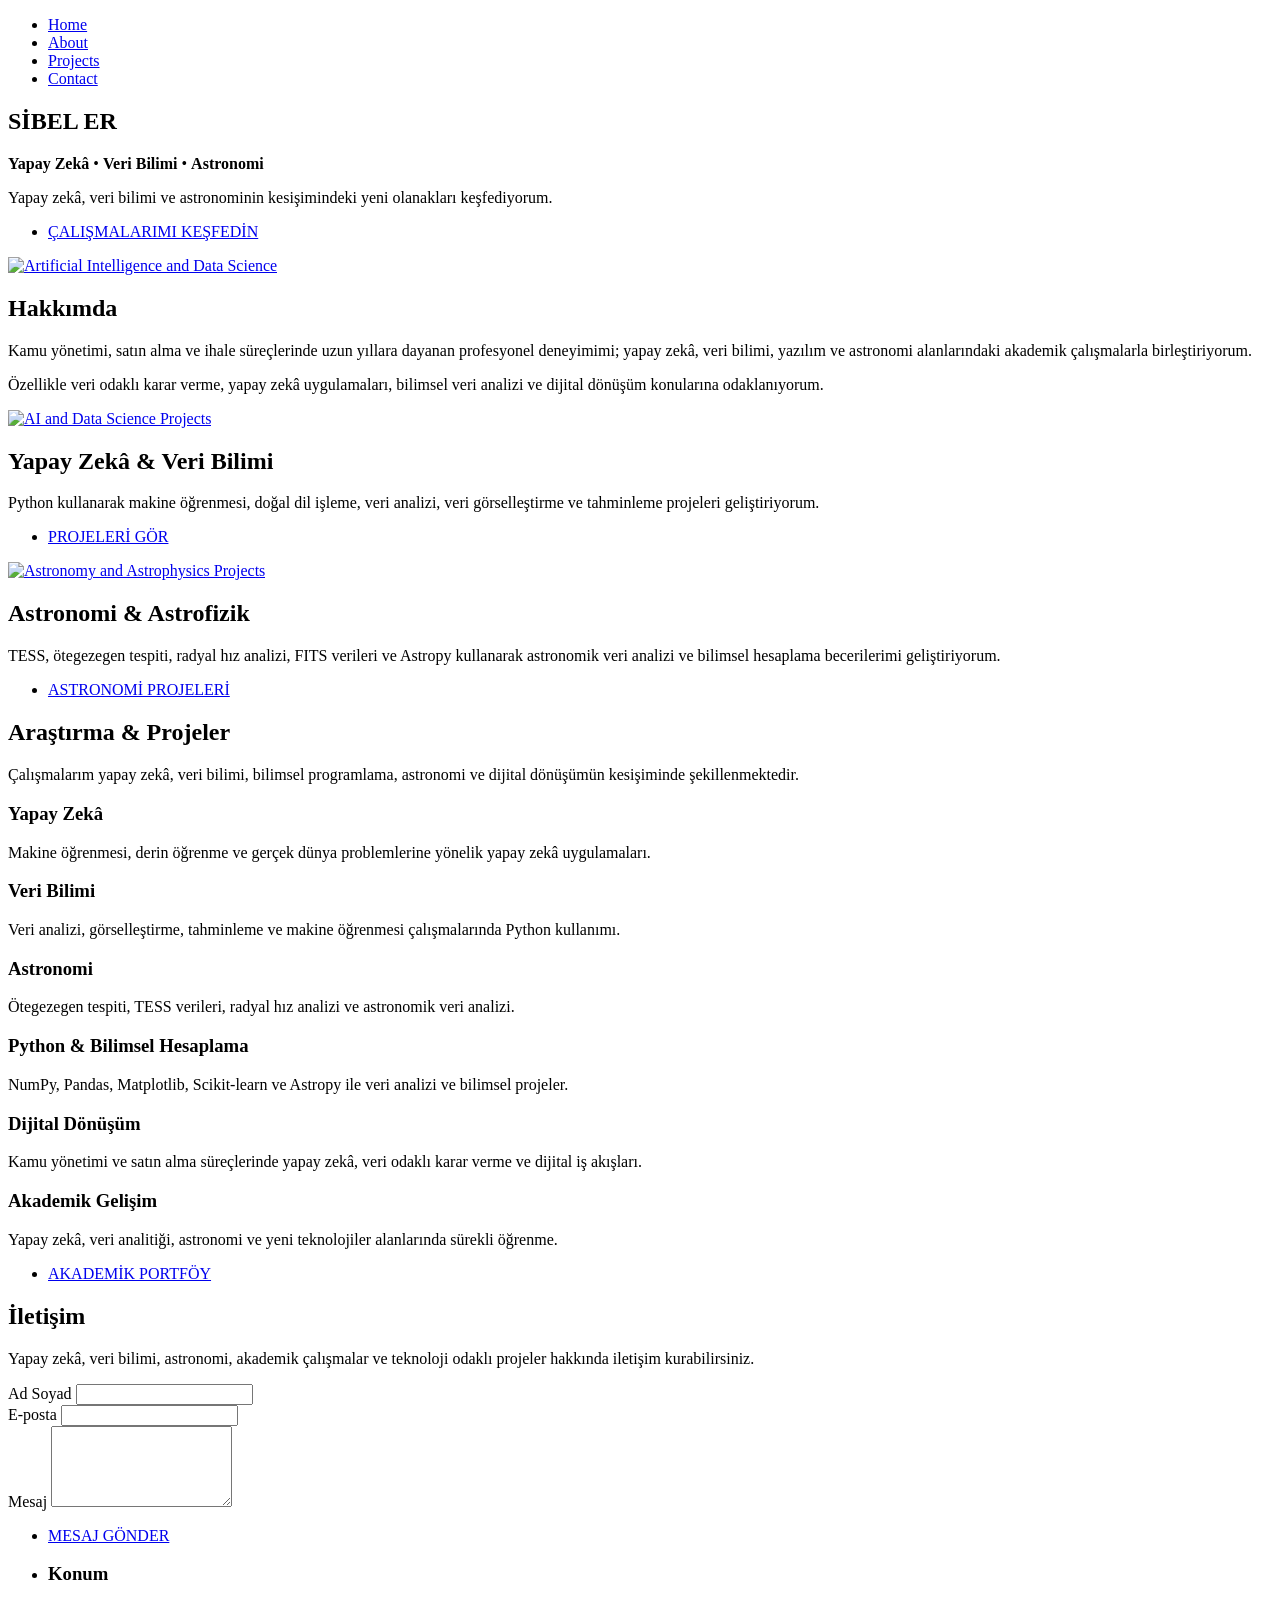
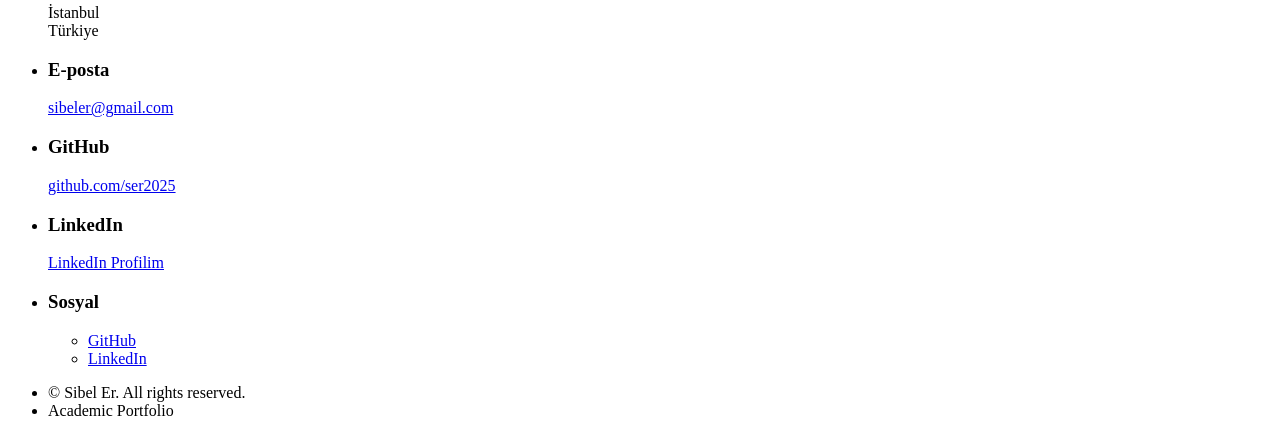
==== index.html @ 11344aad "Update page title to reflect new branding" ====
<!DOCTYPE HTML>
<!--
	Hyperspace by HTML5 UP
	html5up.net | @ajlkn
	Free for personal and commercial use under the CCA 3.0 license (html5up.net/license)
-->
<html>
	<head>
		<title>Sibel Er | Veri Bilimi • Yapay Zekâ • Astronomi</title>
		<meta charset="utf-8" />
		<meta name="viewport" content="width=device-width, initial-scale=1, user-scalable=no" />
		<link rel="stylesheet" href="assets/css/main.css" />
		<noscript><link rel="stylesheet" href="assets/css/noscript.css" /></noscript>
	
<style>
#sidebar .brand { margin-bottom: 2em; text-align: center; }
#sidebar .brand h2 { margin: 0 0 0.35em 0; font-size: 1.15em; letter-spacing: 0.08em; }
#sidebar .brand p { margin: 0; font-size: 0.62em; letter-spacing: 0.14em; opacity: 0.8; }
</style>

</head>
	<body class="is-preload">

		<!-- Sidebar -->
			<section id="sidebar">
				<div class="inner">
					<nav>
						<ul>
							<li><a href="#intro">Home</a></li>
							<li><a href="#one">About</a></li>
							<li><a href="#two">Projects</a></li>
							<li><a href="#three">Contact</a></li>
						</ul>
					</nav>
				</div>
			</section>

		<!-- Wrapper -->
			<div id="wrapper">

				<!-- Intro -->
				<section id="intro" class="wrapper style1 fullscreen fade-up">
					<div class="inner">
						<h1>SİBEL ER</h1>

						<p>
							<strong>Yapay Zekâ</strong> •
							<strong>Veri Bilimi</strong> •
							<strong>Astronomi</strong>
						</p>

						<p>
							Yapay zekâ, veri bilimi ve astronominin kesişimindeki
							yeni olanakları keşfediyorum.
						</p>

						<ul class="actions">
							<li>
								<a href="#one" class="button scrolly">ÇALIŞMALARIMI KEŞFEDİN</a>
							</li>
						</ul>
					</div>
				</section>

				<!-- One -->
				<section id="one" class="wrapper style2 spotlights">

					<section>
						<a href="#" class="image">
							<img src="images/ai_futuristic.jpg" alt="Artificial Intelligence and Data Science" data-position="center center" />
						</a>
						<div class="content">
							<div class="inner">
								<h2>Hakkımda</h2>
								<p>
									Kamu yönetimi, satın alma ve ihale süreçlerinde uzun yıllara
									dayanan profesyonel deneyimimi; yapay zekâ, veri bilimi,
									yazılım ve astronomi alanlarındaki akademik çalışmalarla
									birleştiriyorum.
								</p>
								<p>
									Özellikle veri odaklı karar verme, yapay zekâ uygulamaları,
									bilimsel veri analizi ve dijital dönüşüm konularına
									odaklanıyorum.
								</p>
							</div>
						</div>
					</section>

					<section>
						<a href="#" class="image">
							<img src="images/data_science_futuristic.jpg" alt="AI and Data Science Projects" data-position="top center" />
						</a>
						<div class="content">
							<div class="inner">
								<h2>Yapay Zekâ &amp; Veri Bilimi</h2>
								<p>
									Python kullanarak makine öğrenmesi, doğal dil işleme,
									veri analizi, veri görselleştirme ve tahminleme
									projeleri geliştiriyorum.
								</p>
								<ul class="actions">
									<li><a href="#two" class="button scrolly">PROJELERİ GÖR</a></li>
								</ul>
							</div>
						</div>
					</section>

					<section>
						<a href="#" class="image">
							<img src="images/astronomy_futuristic.jpg" alt="Astronomy and Astrophysics Projects" data-position="25% 25%" />
						</a>
						<div class="content">
							<div class="inner">
								<h2>Astronomi &amp; Astrofizik</h2>
								<p>
									TESS, ötegezegen tespiti, radyal hız analizi, FITS verileri
									ve Astropy kullanarak astronomik veri analizi ve
									bilimsel hesaplama becerilerimi geliştiriyorum.
								</p>
								<ul class="actions">
									<li><a href="#two" class="button scrolly">ASTRONOMİ PROJELERİ</a></li>
								</ul>
							</div>
						</div>
					</section>

				</section>

				<!-- Two -->
				<section id="two" class="wrapper style3 fade-up">
					<div class="inner">
						<h2>Araştırma &amp; Projeler</h2>
						<p>
							Çalışmalarım yapay zekâ, veri bilimi, bilimsel programlama,
							astronomi ve dijital dönüşümün kesişiminde şekillenmektedir.
						</p>

						<div class="features">

							<section>
								<span class="icon solid major fa-brain"></span>
								<h3>Yapay Zekâ</h3>
								<p>
									Makine öğrenmesi, derin öğrenme ve gerçek dünya
									problemlerine yönelik yapay zekâ uygulamaları.
								</p>
							</section>

							<section>
								<span class="icon solid major fa-chart-line"></span>
								<h3>Veri Bilimi</h3>
								<p>
									Veri analizi, görselleştirme, tahminleme ve
									makine öğrenmesi çalışmalarında Python kullanımı.
								</p>
							</section>

							<section>
								<span class="icon solid major fa-star"></span>
								<h3>Astronomi</h3>
								<p>
									Ötegezegen tespiti, TESS verileri, radyal hız analizi
									ve astronomik veri analizi.
								</p>
							</section>

							<section>
								<span class="icon solid major fa-code"></span>
								<h3>Python &amp; Bilimsel Hesaplama</h3>
								<p>
									NumPy, Pandas, Matplotlib, Scikit-learn ve Astropy
									ile veri analizi ve bilimsel projeler.
								</p>
							</section>

							<section>
								<span class="icon solid major fa-database"></span>
								<h3>Dijital Dönüşüm</h3>
								<p>
									Kamu yönetimi ve satın alma süreçlerinde yapay zekâ,
									veri odaklı karar verme ve dijital iş akışları.
								</p>
							</section>

							<section>
								<span class="icon major fa-gem"></span>
								<h3>Akademik Gelişim</h3>
								<p>
									Yapay zekâ, veri analitiği, astronomi ve yeni
									teknolojiler alanlarında sürekli öğrenme.
								</p>
							</section>

						</div>

						<ul class="actions">
							<li><a href="generic.html" class="button">AKADEMİK PORTFÖY</a></li>
						</ul>
					</div>
				</section>

				<!-- Three -->
				<section id="three" class="wrapper style1 fade-up">
					<div class="inner">
						<h2>İletişim</h2>
						<p>
							Yapay zekâ, veri bilimi, astronomi, akademik çalışmalar
							ve teknoloji odaklı projeler hakkında iletişim kurabilirsiniz.
						</p>

						<div class="split style1">
							<section>
								<form method="post" action="#">
									<div class="fields">
										<div class="field half">
											<label for="name">Ad Soyad</label>
											<input type="text" name="name" id="name" />
										</div>

										<div class="field half">
											<label for="email">E-posta</label>
											<input type="email" name="email" id="email" />
										</div>

										<div class="field">
											<label for="message">Mesaj</label>
											<textarea name="message" id="message" rows="5"></textarea>
										</div>
									</div>

									<ul class="actions">
										<li>
											<a href="mailto:sibeler@gmail.com" class="button">
												MESAJ GÖNDER
											</a>
										</li>
									</ul>
								</form>
							</section>

							<section>
								<ul class="contact">
									<li>
										<h3>Konum</h3>
										<span>İstanbul<br />Türkiye</span>
									</li>

									<li>
										<h3>E-posta</h3>
										<a href="mailto:sibeler@gmail.com">sibeler@gmail.com</a>
									</li>

									<li>
										<h3>GitHub</h3>
										<a href="https://github.com/ser2025" target="_blank" rel="noopener">
											github.com/ser2025
										</a>
									</li>

									<li>
										<h3>LinkedIn</h3>
										<a href="#" target="_blank" rel="noopener">
											LinkedIn Profilim
										</a>
									</li>

									<li>
										<h3>Sosyal</h3>
										<ul class="icons">
											<li>
												<a href="https://github.com/ser2025"
												   target="_blank"
												   rel="noopener"
												   class="icon brands fa-github">
													<span class="label">GitHub</span>
												</a>
											</li>
											<li>
												<a href="#"
												   target="_blank"
												   rel="noopener"
												   class="icon brands fa-linkedin-in">
													<span class="label">LinkedIn</span>
												</a>
											</li>
										</ul>
									</li>
								</ul>
							</section>
						</div>
					</div>
				</section>

			</div>

		<!-- Footer -->
			<footer id="footer" class="wrapper style1-alt">
				<div class="inner">
					<ul class="menu">
						<li>&copy; Sibel Er. All rights reserved.</li><li>Academic Portfolio</li>
					</ul>
				</div>
			</footer>

		<!-- Scripts -->
			<script src="assets/js/jquery.min.js"></script>
			<script src="assets/js/jquery.scrollex.min.js"></script>
			<script src="assets/js/jquery.scrolly.min.js"></script>
			<script src="assets/js/browser.min.js"></script>
			<script src="assets/js/breakpoints.min.js"></script>
			<script src="assets/js/util.js"></script>
			<script src="assets/js/main.js"></script>

	</body>
</html>
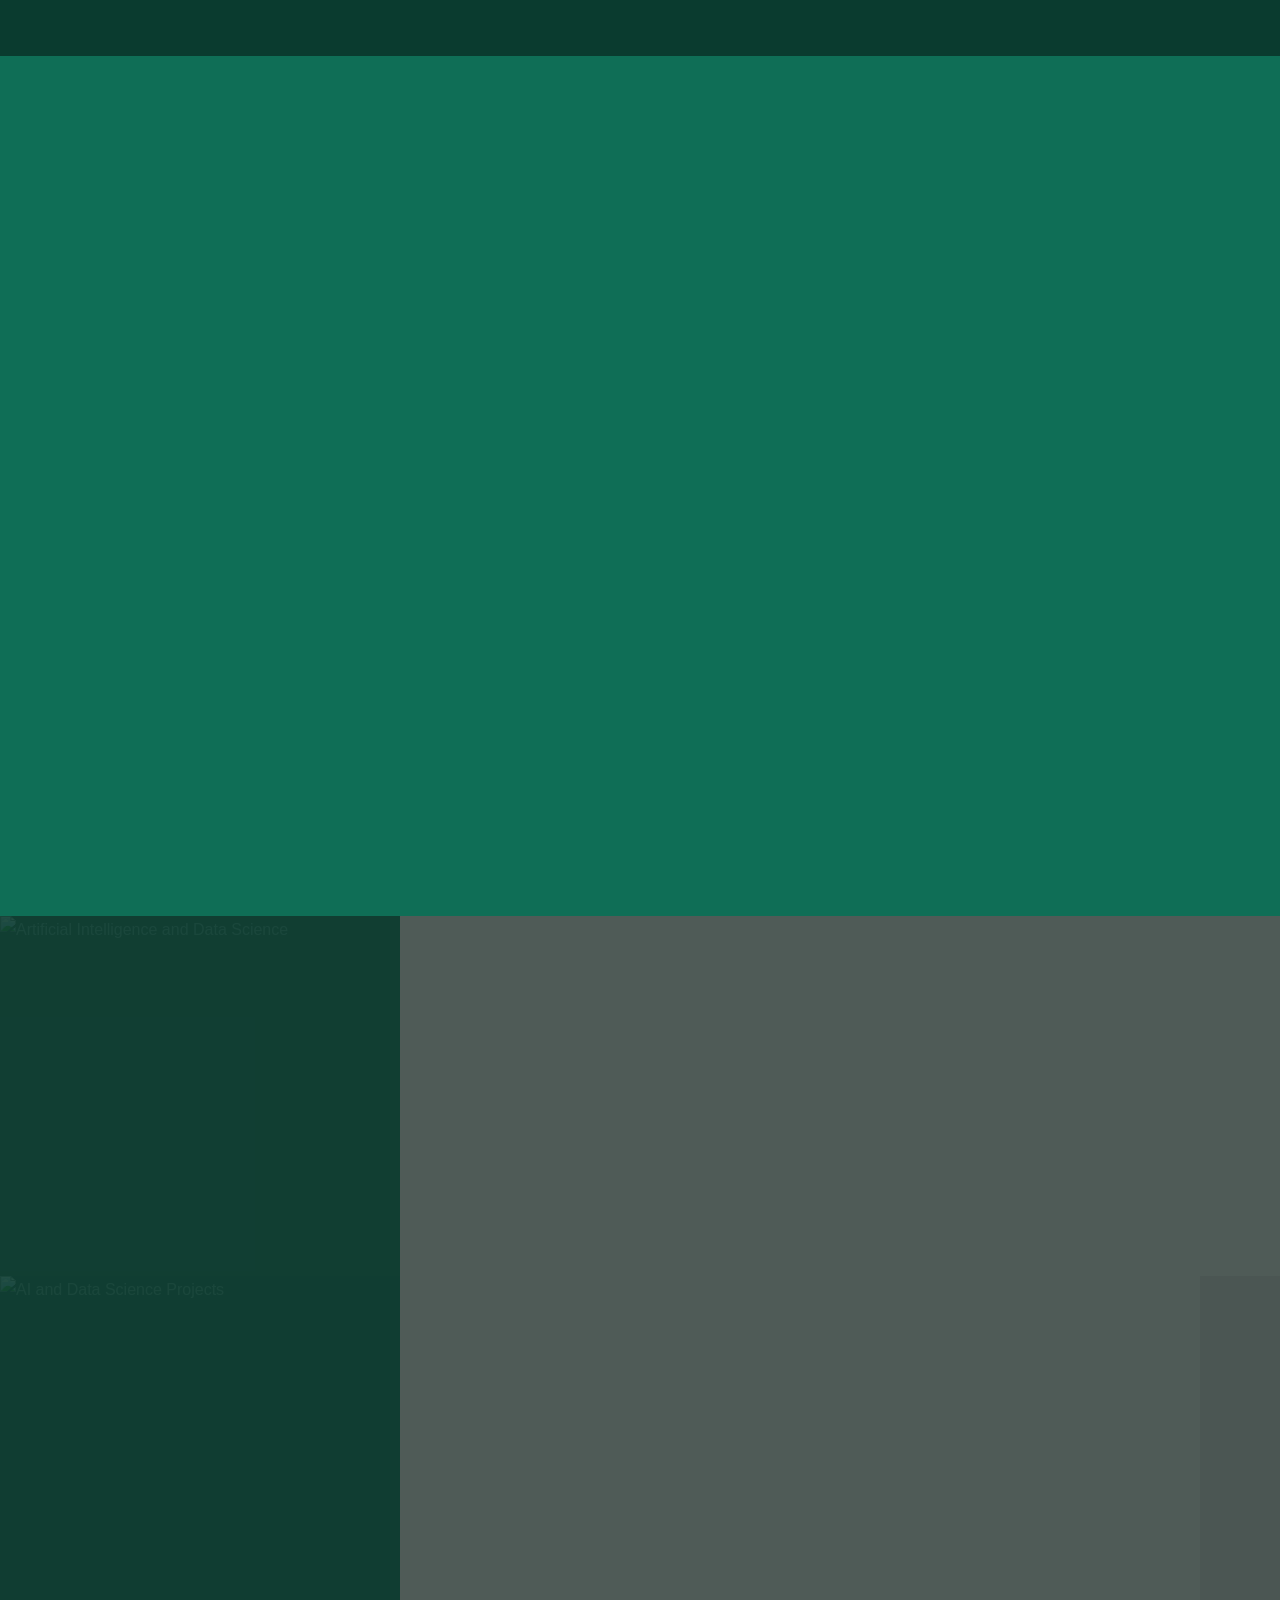
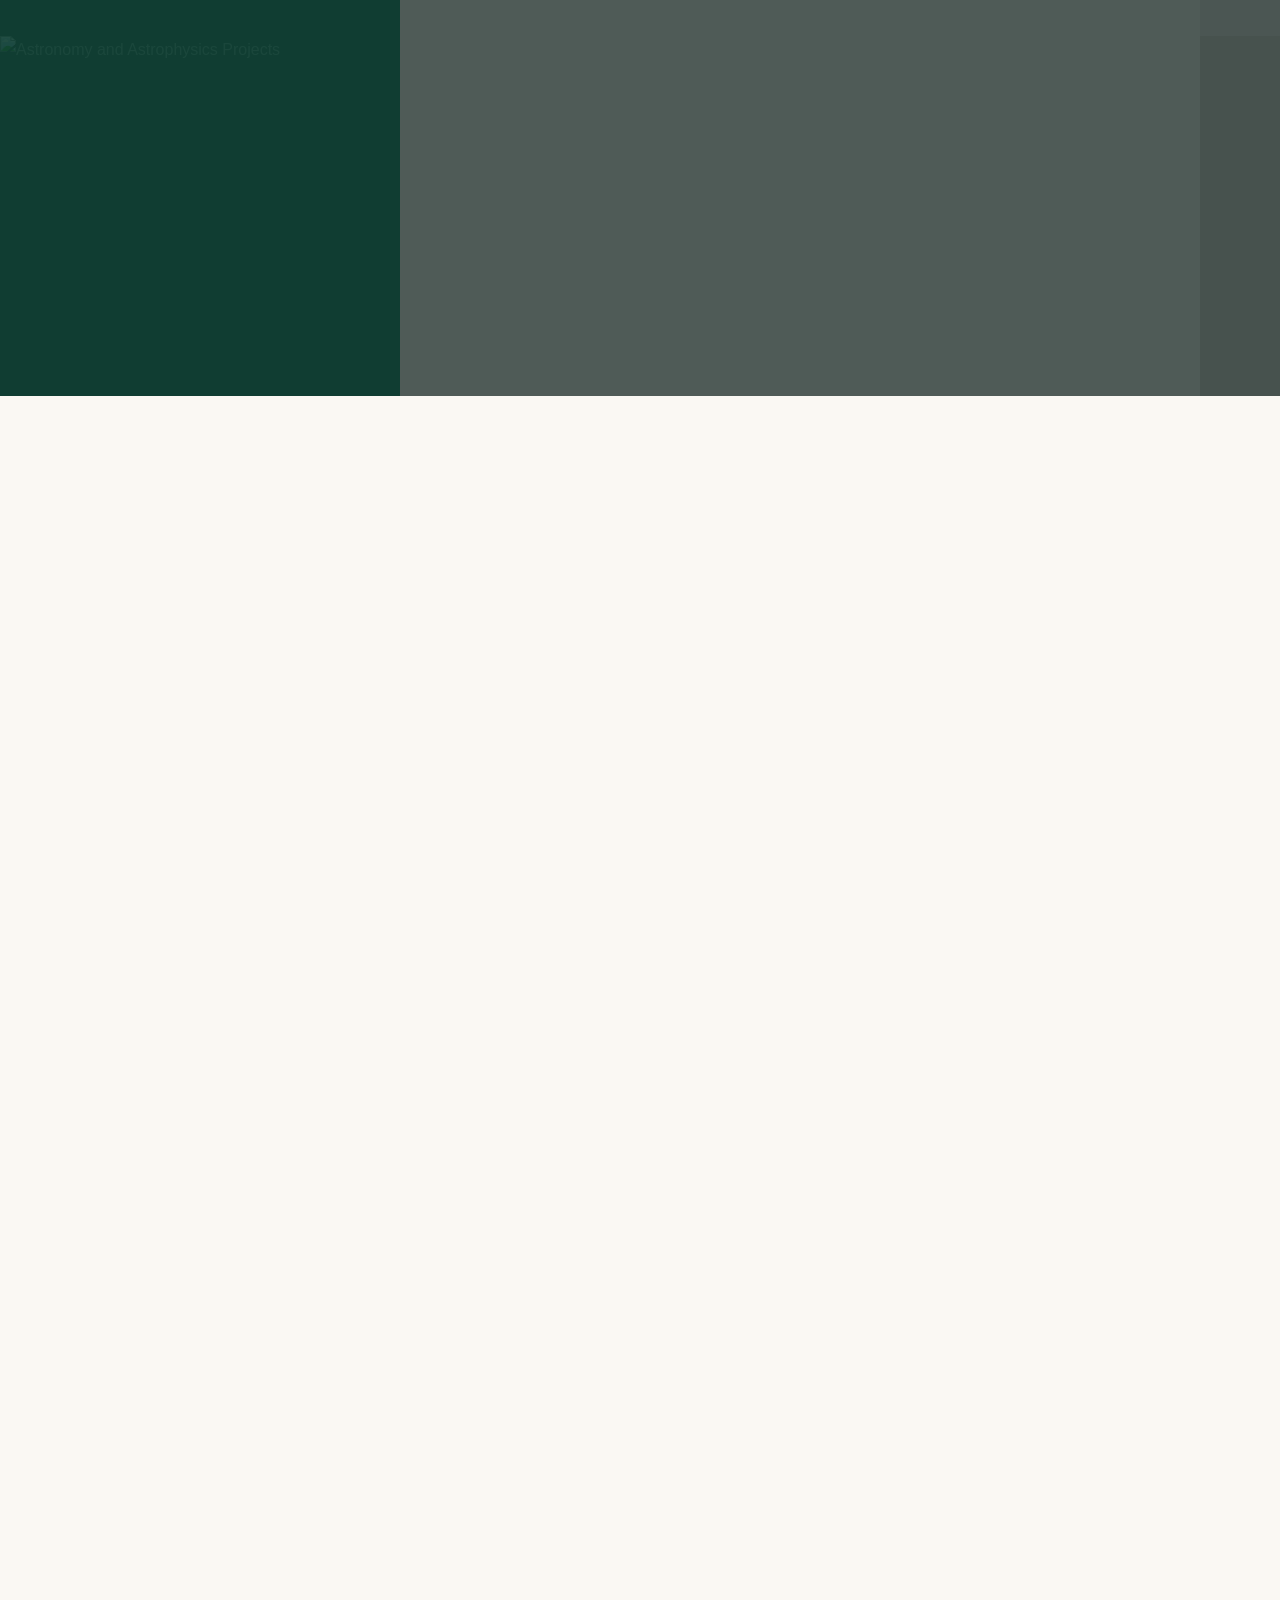
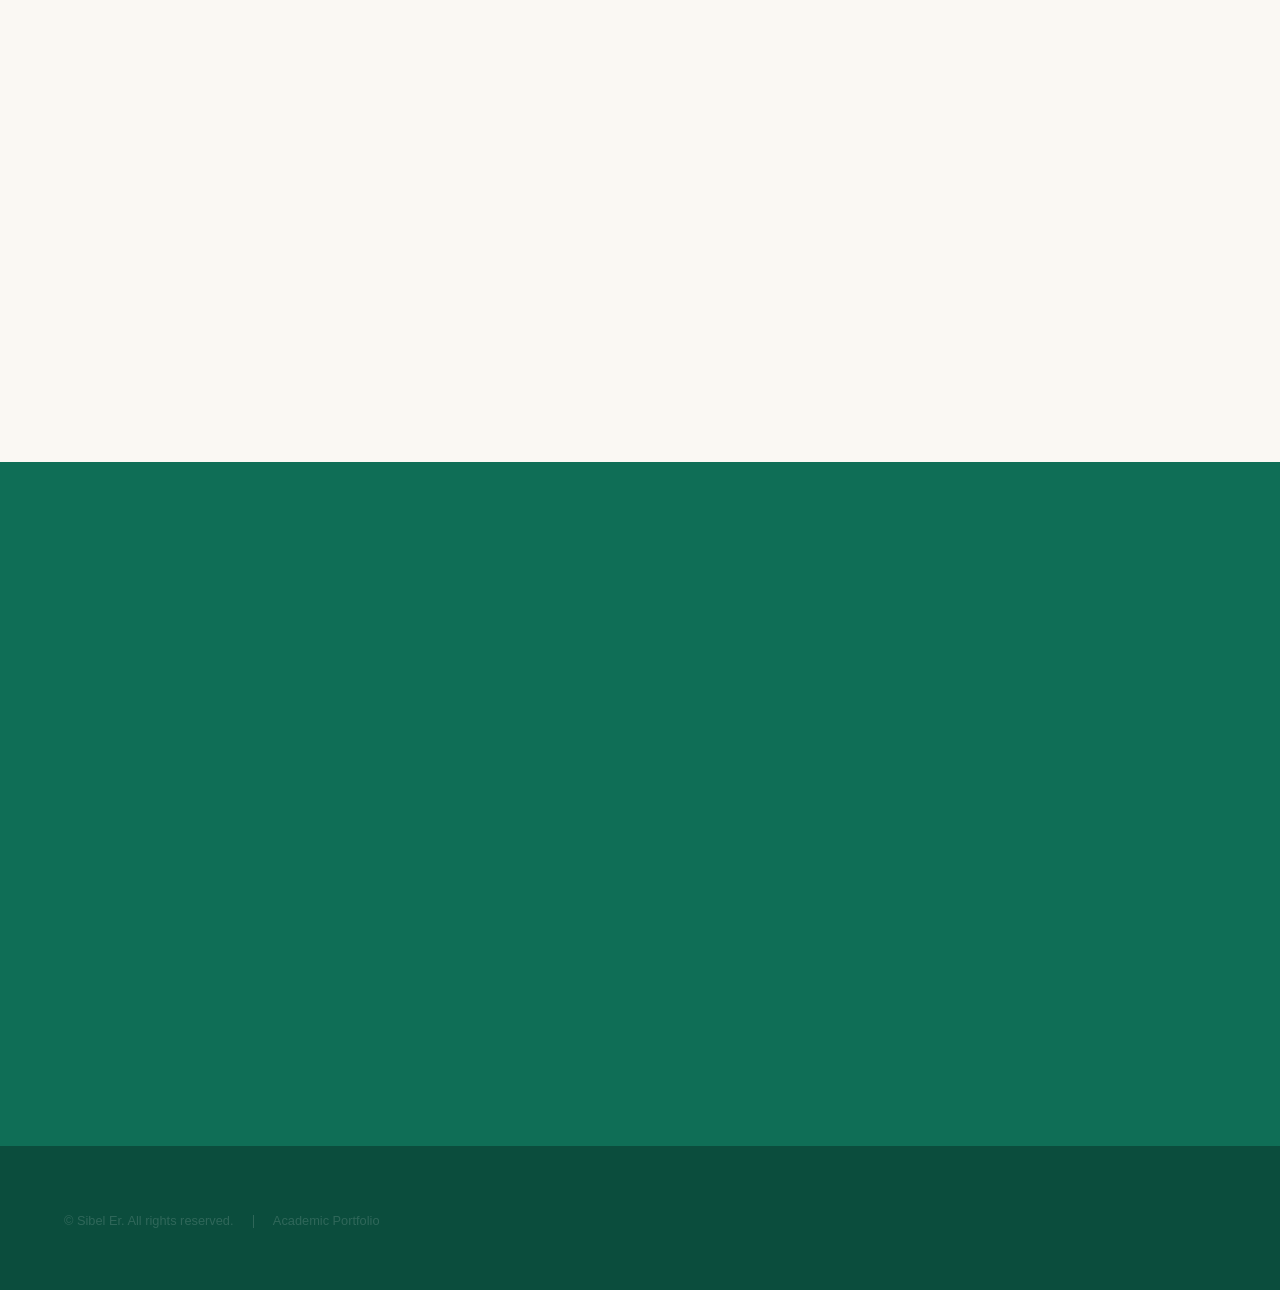
==== commit 23bb6992: "Projeler bölümüne proje kartları, logo ve yeni renkler eklendi" ====
--- a/index.html
+++ b/index.html
@@ -9,13 +9,38 @@
 		<title>Sibel Er | Veri Bilimi • Yapay Zekâ • Astronomi</title>
 		<meta charset="utf-8" />
 		<meta name="viewport" content="width=device-width, initial-scale=1, user-scalable=no" />
-		<link rel="stylesheet" href="assets/css/main.css" />
+		<link rel="icon" type="image/png" href="images/logo.png" />
+		<link rel="stylesheet" href="assets/css/main.css?v=2" />
 		<noscript><link rel="stylesheet" href="assets/css/noscript.css" /></noscript>
 	
 <style>
 #sidebar .brand { margin-bottom: 2em; text-align: center; }
 #sidebar .brand h2 { margin: 0 0 0.35em 0; font-size: 1.15em; letter-spacing: 0.08em; }
 #sidebar .brand p { margin: 0; font-size: 0.62em; letter-spacing: 0.14em; opacity: 0.8; }
+/* Logo renkleri: yesil #0f6e56, krem #faf8f3, turuncu #d85a30 */
+#sidebar .brand img { width: 72px; height: 72px; border-radius: 10px; display: block; margin: 0 auto 0.8em auto; }
+@media screen and (max-width: 1280px) { #sidebar .brand { display: none; } }
+#one, #one > section .content { background-color: #4f5b57; }
+#one .icon.major:before { color: #4f5b57; }
+#two { background-color: #faf8f3; color: #3d4a45; }
+#two h2, #two h3, #two h4 { color: #0a3b2f; }
+#two .features, #two .features section { border-color: rgba(15,110,86,0.2) !important; }
+#two .icon.major { background: #0f6e56; }
+#two .icon.major:before { color: #faf8f3; }
+#two .button { color: #0f6e56 !important; box-shadow: inset 0 0 0 2px #0f6e56; }
+#two .button:hover { background-color: rgba(15,110,86,0.08); }
+.proje-baslik { margin-top: 2.5em; }
+.projeler { display: grid; grid-template-columns: repeat(3, 1fr); gap: 1.5em; margin: 1.5em 0 2.5em 0; }
+.proje { background: #ffffff; border: solid 1px rgba(15,110,86,0.25); border-radius: 8px; padding: 1.5em; display: flex; flex-direction: column; }
+.proje h4 { margin: 0 0 0.6em 0; font-size: 1em; }
+.proje p { font-size: 0.85em; line-height: 1.6; margin: 0 0 1em 0; flex-grow: 1; }
+.proje .etiketler { list-style: none; padding: 0; margin: 0 0 1em 0; display: flex; flex-wrap: wrap; gap: 0.4em; }
+.proje .etiketler li { padding: 0.1em 0.7em; font-size: 0.7em; border-radius: 1em; background: #e6f4ee; color: #0f6e56; }
+.proje .baglantilar { list-style: none; padding: 0; margin: 0; display: flex; flex-wrap: wrap; gap: 1em; }
+.proje .baglantilar li { padding: 0; font-size: 0.8em; font-weight: bold; }
+.proje .baglantilar a { color: #d85a30; border-bottom: solid 1px #d85a30; }
+@media screen and (max-width: 1280px) { .projeler { grid-template-columns: repeat(2, 1fr); } }
+@media screen and (max-width: 736px) { .projeler { grid-template-columns: 1fr; } }
 </style>
 
 </head>
@@ -24,6 +49,7 @@
 		<!-- Sidebar -->
 			<section id="sidebar">
 				<div class="inner">
+					<div class="brand"><img src="images/logo.png" alt="Sibel Er logo" /></div>
 					<nav>
 						<ul>
 							<li><a href="#intro">Home</a></li>
@@ -191,6 +217,67 @@
 									teknolojiler alanlarında sürekli öğrenme.
 								</p>
 							</section>
+
+						</div>
+
+						<h3 class="proje-baslik">Öne Çıkan Projeler</h3>
+						<div class="projeler">
+
+							<article class="proje">
+								<h4>Kaggle Become a Pro</h4>
+								<p>20 Kaggle yarışması için uçtan uca çözümler: veri hazırlama, model kurma ve değerlendirme. Seçilen modeller canlı demoda denenebilir.</p>
+								<ul class="etiketler"><li>scikit-learn</li><li>XGBoost</li><li>Keras</li><li>Streamlit</li></ul>
+								<ul class="baglantilar">
+									<li><a href="https://huggingface.co/spaces/Sibeller/kaggle-become-a-pro" target="_blank" rel="noopener">Canlı demo</a></li>
+									<li><a href="https://www.kaggle.com/sibeler/code" target="_blank" rel="noopener">Kaggle notebookları</a></li>
+								</ul>
+							</article>
+
+							<article class="proje">
+								<h4>Bisiklet Kiralama Talep Tahmini</h4>
+								<p>Saat, mevsim, hava durumu ve tatil bilgisine göre saatlik bisiklet kiralama talebini tahmin eden model (test günlerinde R² 0,90).</p>
+								<ul class="etiketler"><li>XGBoost</li><li>Pandas</li><li>Gradio</li></ul>
+								<ul class="baglantilar">
+									<li><a href="https://huggingface.co/spaces/Sibeller/bike-sharing-demand" target="_blank" rel="noopener">Canlı demo</a></li>
+								</ul>
+							</article>
+
+							<article class="proje">
+								<h4>Moda Ürünü Öneri Sistemi</h4>
+								<p>Yüklenen fotoğrafa görsel olarak en çok benzeyen moda ürünlerini bulan, VGG16 özniteliklerine dayalı öneri sistemi.</p>
+								<ul class="etiketler"><li>VGG16</li><li>Derin Öğrenme</li><li>Gradio</li></ul>
+								<ul class="baglantilar">
+									<li><a href="https://huggingface.co/spaces/Sibeller/grape-disease-ai" target="_blank" rel="noopener">Canlı demo</a></li>
+									<li><a href="https://github.com/ser2025/fashion-recommendation-system" target="_blank" rel="noopener">GitHub</a></li>
+								</ul>
+							</article>
+
+							<article class="proje">
+								<h4>İkinci El Araç Riski</h4>
+								<p>Açık artırmadan alınan ikinci el aracın sorunlu bir alım olup olmadığını tahmin eden sınıflandırma modeli.</p>
+								<ul class="etiketler"><li>Gradient Boosting</li><li>Sınıflandırma</li></ul>
+								<ul class="baglantilar">
+									<li><a href="https://huggingface.co/spaces/Sibeller/kaggle-become-a-pro" target="_blank" rel="noopener">Canlı demo</a></li>
+								</ul>
+							</article>
+
+							<article class="proje">
+								<h4>Veri Bilimi Projeleri</h4>
+								<p>Makine öğrenmesi, derin öğrenme (CNN, ANN), doğal dil işleme ve Streamlit uygulamalarından oluşan proje arşivi.</p>
+								<ul class="etiketler"><li>ML</li><li>CNN</li><li>NLP</li><li>Streamlit</li></ul>
+								<ul class="baglantilar">
+									<li><a href="https://github.com/ser2025/veri-bilimi-projeleri" target="_blank" rel="noopener">GitHub</a></li>
+								</ul>
+							</article>
+
+							<article class="proje">
+								<h4>TESS &amp; Ötegezegen Analizi</h4>
+								<p>TESS ışık eğrileri, radyal hız analizi ve FITS verileriyle ötegezegen tespiti üzerine astronomi çalışmaları.</p>
+								<ul class="etiketler"><li>Astropy</li><li>FITS</li><li>Astronomi</li></ul>
+								<ul class="baglantilar">
+									<li><a href="generic.html">Akademik portföy</a></li>
+								</ul>
+							</article>
 
 						</div>
 
--- a/assets/css/main.css
+++ b/assets/css/main.css
@@ -0,0 +1,3909 @@
+@import url(fontawesome-all.min.css);
+
+/*
+	Hyperspace by HTML5 UP
+	html5up.net | @ajlkn
+	Free for personal and commercial use under the CCA 3.0 license (html5up.net/license)
+*/
+
+html, body, div, span, applet, object,
+iframe, h1, h2, h3, h4, h5, h6, p, blockquote,
+pre, a, abbr, acronym, address, big, cite,
+code, del, dfn, em, img, ins, kbd, q, s, samp,
+small, strike, strong, sub, sup, tt, var, b,
+u, i, center, dl, dt, dd, ol, ul, li, fieldset,
+form, label, legend, table, caption, tbody,
+tfoot, thead, tr, th, td, article, aside,
+canvas, details, embed, figure, figcaption,
+footer, header, hgroup, menu, nav, output, ruby,
+section, summary, time, mark, audio, video {
+	margin: 0;
+	padding: 0;
+	border: 0;
+	font-size: 100%;
+	font: inherit;
+	vertical-align: baseline;}
+
+article, aside, details, figcaption, figure,
+footer, header, hgroup, menu, nav, section {
+	display: block;}
+
+body {
+	line-height: 1;
+}
+
+ol, ul {
+	list-style: none;
+}
+
+blockquote, q {
+	quotes: none;
+}
+
+	blockquote:before, blockquote:after, q:before, q:after {
+		content: '';
+		content: none;
+	}
+
+table {
+	border-collapse: collapse;
+	border-spacing: 0;
+}
+
+body {
+	-webkit-text-size-adjust: none;
+}
+
+mark {
+	background-color: transparent;
+	color: inherit;
+}
+
+input::-moz-focus-inner {
+	border: 0;
+	padding: 0;
+}
+
+input, select, textarea {
+	-moz-appearance: none;
+	-webkit-appearance: none;
+	-ms-appearance: none;
+	appearance: none;
+}
+
+/* Basic */
+
+	@-ms-viewport {
+		width: device-width;
+	}
+
+	body {
+		-ms-overflow-style: scrollbar;
+	}
+
+	@media screen and (max-width: 480px) {
+
+		html, body {
+			min-width: 320px;
+		}
+
+	}
+
+	html {
+		box-sizing: border-box;
+	}
+
+	*, *:before, *:after {
+		box-sizing: inherit;
+	}
+
+	body {
+		background: #0a3b2f;
+	}
+
+		body.is-preload *, body.is-preload *:before, body.is-preload *:after {
+			-moz-animation: none !important;
+			-webkit-animation: none !important;
+			-ms-animation: none !important;
+			animation: none !important;
+			-moz-transition: none !important;
+			-webkit-transition: none !important;
+			-ms-transition: none !important;
+			transition: none !important;
+		}
+
+/* Type */
+
+	body, input, select, textarea {
+		color: rgba(255, 255, 255, 0.55);
+		font-family: Arial, Helvetica, sans-serif;
+		font-size: 16.5pt;
+		font-weight: normal;
+		line-height: 1.75;
+	}
+
+		@media screen and (max-width: 1680px) {
+
+			body, input, select, textarea {
+				font-size: 13pt;
+			}
+
+		}
+
+		@media screen and (max-width: 1280px) {
+
+			body, input, select, textarea {
+				font-size: 12pt;
+			}
+
+		}
+
+		@media screen and (max-width: 360px) {
+
+			body, input, select, textarea {
+				font-size: 11pt;
+			}
+
+		}
+
+	a {
+		-moz-transition: color 0.2s ease, border-bottom-color 0.2s ease;
+		-webkit-transition: color 0.2s ease, border-bottom-color 0.2s ease;
+		-ms-transition: color 0.2s ease, border-bottom-color 0.2s ease;
+		transition: color 0.2s ease, border-bottom-color 0.2s ease;
+		border-bottom: dotted 1px rgba(255, 255, 255, 0.35);
+		color: inherit;
+		text-decoration: none;
+	}
+
+		a:hover {
+			border-bottom-color: transparent;
+			color: #ffffff;
+		}
+
+	strong, b {
+		color: #ffffff;
+		font-weight: bold;
+	}
+
+	em, i {
+		font-style: italic;
+	}
+
+	p {
+		margin: 0 0 2em 0;
+	}
+
+	h1, h2, h3, h4, h5, h6 {
+		color: #ffffff;
+		font-weight: bold;
+		line-height: 1.5;
+		margin: 0 0 0.5em 0;
+	}
+
+		h1 a, h2 a, h3 a, h4 a, h5 a, h6 a {
+			color: inherit;
+			text-decoration: none;
+		}
+
+	h1 {
+		font-size: 2.75em;
+	}
+
+		h1.major {
+			margin: 0 0 1.3em 0;
+			position: relative;
+			padding-bottom: 0.35em;
+		}
+
+			h1.major:after {
+				background-image: -moz-linear-gradient(to right, #0f6e56, #d85a30);
+				background-image: -webkit-linear-gradient(to right, #0f6e56, #d85a30);
+				background-image: -ms-linear-gradient(to right, #0f6e56, #d85a30);
+				background-image: linear-gradient(to right, #0f6e56, #d85a30);
+				-moz-transition: max-width 0.2s ease;
+				-webkit-transition: max-width 0.2s ease;
+				-ms-transition: max-width 0.2s ease;
+				transition: max-width 0.2s ease;
+				border-radius: 0.2em;
+				bottom: 0;
+				content: '';
+				height: 0.05em;
+				position: absolute;
+				right: 0;
+				width: 100%;
+			}
+
+	h2 {
+		font-size: 1.75em;
+	}
+
+	h3 {
+		font-size: 1.1em;
+	}
+
+	h4 {
+		font-size: 1em;
+	}
+
+	h5 {
+		font-size: 0.8em;
+	}
+
+	h6 {
+		font-size: 0.6em;
+	}
+
+	@media screen and (max-width: 736px) {
+
+		h1 {
+			font-size: 2em;
+		}
+
+		h2 {
+			font-size: 1.25em;
+		}
+
+		h3 {
+			font-size: 1em;
+		}
+
+		h4 {
+			font-size: 0.8em;
+		}
+
+		h5 {
+			font-size: 0.6em;
+		}
+
+		h6 {
+			font-size: 0.6em;
+		}
+
+	}
+
+	sub {
+		font-size: 0.8em;
+		position: relative;
+		top: 0.5em;
+	}
+
+	sup {
+		font-size: 0.8em;
+		position: relative;
+		top: -0.5em;
+	}
+
+	blockquote {
+		border-left: solid 4px rgba(255, 255, 255, 0.15);
+		font-style: italic;
+		margin: 0 0 2em 0;
+		padding: 0.5em 0 0.5em 2em;
+	}
+
+	code {
+		background: rgba(255, 255, 255, 0.05);
+		border-radius: 0.25em;
+		border: solid 1px rgba(255, 255, 255, 0.15);
+		font-family: "Courier New", monospace;
+		font-size: 0.9em;
+		margin: 0 0.25em;
+		padding: 0.25em 0.65em;
+	}
+
+	pre {
+		-webkit-overflow-scrolling: touch;
+		font-family: "Courier New", monospace;
+		font-size: 0.9em;
+		margin: 0 0 2em 0;
+	}
+
+		pre code {
+			display: block;
+			line-height: 1.75em;
+			padding: 1em 1.5em;
+			overflow-x: auto;
+		}
+
+	hr {
+		border: 0;
+		border-bottom: solid 1px rgba(255, 255, 255, 0.15);
+		margin: 2em 0;
+	}
+
+		hr.major {
+			margin: 3em 0;
+		}
+
+	.align-left {
+		text-align: left;
+	}
+
+	.align-center {
+		text-align: center;
+	}
+
+	.align-right {
+		text-align: right;
+	}
+
+/* Row */
+
+	.row {
+		display: flex;
+		flex-wrap: wrap;
+		box-sizing: border-box;
+		align-items: stretch;
+	}
+
+		.row > * {
+			box-sizing: border-box;
+		}
+
+		.row.gtr-uniform > * > :last-child {
+			margin-bottom: 0;
+		}
+
+		.row.aln-left {
+			justify-content: flex-start;
+		}
+
+		.row.aln-center {
+			justify-content: center;
+		}
+
+		.row.aln-right {
+			justify-content: flex-end;
+		}
+
+		.row.aln-top {
+			align-items: flex-start;
+		}
+
+		.row.aln-middle {
+			align-items: center;
+		}
+
+		.row.aln-bottom {
+			align-items: flex-end;
+		}
+
+		.row > .imp {
+			order: -1;
+		}
+
+		.row > .col-1 {
+			width: 8.33333%;
+		}
+
+		.row > .off-1 {
+			margin-left: 8.33333%;
+		}
+
+		.row > .col-2 {
+			width: 16.66667%;
+		}
+
+		.row > .off-2 {
+			margin-left: 16.66667%;
+		}
+
+		.row > .col-3 {
+			width: 25%;
+		}
+
+		.row > .off-3 {
+			margin-left: 25%;
+		}
+
+		.row > .col-4 {
+			width: 33.33333%;
+		}
+
+		.row > .off-4 {
+			margin-left: 33.33333%;
+		}
+
+		.row > .col-5 {
+			width: 41.66667%;
+		}
+
+		.row > .off-5 {
+			margin-left: 41.66667%;
+		}
+
+		.row > .col-6 {
+			width: 50%;
+		}
+
+		.row > .off-6 {
+			margin-left: 50%;
+		}
+
+		.row > .col-7 {
+			width: 58.33333%;
+		}
+
+		.row > .off-7 {
+			margin-left: 58.33333%;
+		}
+
+		.row > .col-8 {
+			width: 66.66667%;
+		}
+
+		.row > .off-8 {
+			margin-left: 66.66667%;
+		}
+
+		.row > .col-9 {
+			width: 75%;
+		}
+
+		.row > .off-9 {
+			margin-left: 75%;
+		}
+
+		.row > .col-10 {
+			width: 83.33333%;
+		}
+
+		.row > .off-10 {
+			margin-left: 83.33333%;
+		}
+
+		.row > .col-11 {
+			width: 91.66667%;
+		}
+
+		.row > .off-11 {
+			margin-left: 91.66667%;
+		}
+
+		.row > .col-12 {
+			width: 100%;
+		}
+
+		.row > .off-12 {
+			margin-left: 100%;
+		}
+
+		.row.gtr-0 {
+			margin-top: 0;
+			margin-left: 0em;
+		}
+
+			.row.gtr-0 > * {
+				padding: 0 0 0 0em;
+			}
+
+			.row.gtr-0.gtr-uniform {
+				margin-top: 0em;
+			}
+
+				.row.gtr-0.gtr-uniform > * {
+					padding-top: 0em;
+				}
+
+		.row.gtr-25 {
+			margin-top: 0;
+			margin-left: -0.375em;
+		}
+
+			.row.gtr-25 > * {
+				padding: 0 0 0 0.375em;
+			}
+
+			.row.gtr-25.gtr-uniform {
+				margin-top: -0.375em;
+			}
+
+				.row.gtr-25.gtr-uniform > * {
+					padding-top: 0.375em;
+				}
+
+		.row.gtr-50 {
+			margin-top: 0;
+			margin-left: -0.75em;
+		}
+
+			.row.gtr-50 > * {
+				padding: 0 0 0 0.75em;
+			}
+
+			.row.gtr-50.gtr-uniform {
+				margin-top: -0.75em;
+			}
+
+				.row.gtr-50.gtr-uniform > * {
+					padding-top: 0.75em;
+				}
+
+		.row {
+			margin-top: 0;
+			margin-left: -1.5em;
+		}
+
+			.row > * {
+				padding: 0 0 0 1.5em;
+			}
+
+			.row.gtr-uniform {
+				margin-top: -1.5em;
+			}
+
+				.row.gtr-uniform > * {
+					padding-top: 1.5em;
+				}
+
+		.row.gtr-150 {
+			margin-top: 0;
+			margin-left: -2.25em;
+		}
+
+			.row.gtr-150 > * {
+				padding: 0 0 0 2.25em;
+			}
+
+			.row.gtr-150.gtr-uniform {
+				margin-top: -2.25em;
+			}
+
+				.row.gtr-150.gtr-uniform > * {
+					padding-top: 2.25em;
+				}
+
+		.row.gtr-200 {
+			margin-top: 0;
+			margin-left: -3em;
+		}
+
+			.row.gtr-200 > * {
+				padding: 0 0 0 3em;
+			}
+
+			.row.gtr-200.gtr-uniform {
+				margin-top: -3em;
+			}
+
+				.row.gtr-200.gtr-uniform > * {
+					padding-top: 3em;
+				}
+
+		@media screen and (max-width: 1680px) {
+
+			.row {
+				display: flex;
+				flex-wrap: wrap;
+				box-sizing: border-box;
+				align-items: stretch;
+			}
+
+				.row > * {
+					box-sizing: border-box;
+				}
+
+				.row.gtr-uniform > * > :last-child {
+					margin-bottom: 0;
+				}
+
+				.row.aln-left {
+					justify-content: flex-start;
+				}
+
+				.row.aln-center {
+					justify-content: center;
+				}
+
+				.row.aln-right {
+					justify-content: flex-end;
+				}
+
+				.row.aln-top {
+					align-items: flex-start;
+				}
+
+				.row.aln-middle {
+					align-items: center;
+				}
+
+				.row.aln-bottom {
+					align-items: flex-end;
+				}
+
+				.row > .imp-xlarge {
+					order: -1;
+				}
+
+				.row > .col-1-xlarge {
+					width: 8.33333%;
+				}
+
+				.row > .off-1-xlarge {
+					margin-left: 8.33333%;
+				}
+
+				.row > .col-2-xlarge {
+					width: 16.66667%;
+				}
+
+				.row > .off-2-xlarge {
+					margin-left: 16.66667%;
+				}
+
+				.row > .col-3-xlarge {
+					width: 25%;
+				}
+
+				.row > .off-3-xlarge {
+					margin-left: 25%;
+				}
+
+				.row > .col-4-xlarge {
+					width: 33.33333%;
+				}
+
+				.row > .off-4-xlarge {
+					margin-left: 33.33333%;
+				}
+
+				.row > .col-5-xlarge {
+					width: 41.66667%;
+				}
+
+				.row > .off-5-xlarge {
+					margin-left: 41.66667%;
+				}
+
+				.row > .col-6-xlarge {
+					width: 50%;
+				}
+
+				.row > .off-6-xlarge {
+					margin-left: 50%;
+				}
+
+				.row > .col-7-xlarge {
+					width: 58.33333%;
+				}
+
+				.row > .off-7-xlarge {
+					margin-left: 58.33333%;
+				}
+
+				.row > .col-8-xlarge {
+					width: 66.66667%;
+				}
+
+				.row > .off-8-xlarge {
+					margin-left: 66.66667%;
+				}
+
+				.row > .col-9-xlarge {
+					width: 75%;
+				}
+
+				.row > .off-9-xlarge {
+					margin-left: 75%;
+				}
+
+				.row > .col-10-xlarge {
+					width: 83.33333%;
+				}
+
+				.row > .off-10-xlarge {
+					margin-left: 83.33333%;
+				}
+
+				.row > .col-11-xlarge {
+					width: 91.66667%;
+				}
+
+				.row > .off-11-xlarge {
+					margin-left: 91.66667%;
+				}
+
+				.row > .col-12-xlarge {
+					width: 100%;
+				}
+
+				.row > .off-12-xlarge {
+					margin-left: 100%;
+				}
+
+				.row.gtr-0 {
+					margin-top: 0;
+					margin-left: 0em;
+				}
+
+					.row.gtr-0 > * {
+						padding: 0 0 0 0em;
+					}
+
+					.row.gtr-0.gtr-uniform {
+						margin-top: 0em;
+					}
+
+						.row.gtr-0.gtr-uniform > * {
+							padding-top: 0em;
+						}
+
+				.row.gtr-25 {
+					margin-top: 0;
+					margin-left: -0.375em;
+				}
+
+					.row.gtr-25 > * {
+						padding: 0 0 0 0.375em;
+					}
+
+					.row.gtr-25.gtr-uniform {
+						margin-top: -0.375em;
+					}
+
+						.row.gtr-25.gtr-uniform > * {
+							padding-top: 0.375em;
+						}
+
+				.row.gtr-50 {
+					margin-top: 0;
+					margin-left: -0.75em;
+				}
+
+					.row.gtr-50 > * {
+						padding: 0 0 0 0.75em;
+					}
+
+					.row.gtr-50.gtr-uniform {
+						margin-top: -0.75em;
+					}
+
+						.row.gtr-50.gtr-uniform > * {
+							padding-top: 0.75em;
+						}
+
+				.row {
+					margin-top: 0;
+					margin-left: -1.5em;
+				}
+
+					.row > * {
+						padding: 0 0 0 1.5em;
+					}
+
+					.row.gtr-uniform {
+						margin-top: -1.5em;
+					}
+
+						.row.gtr-uniform > * {
+							padding-top: 1.5em;
+						}
+
+				.row.gtr-150 {
+					margin-top: 0;
+					margin-left: -2.25em;
+				}
+
+					.row.gtr-150 > * {
+						padding: 0 0 0 2.25em;
+					}
+
+					.row.gtr-150.gtr-uniform {
+						margin-top: -2.25em;
+					}
+
+						.row.gtr-150.gtr-uniform > * {
+							padding-top: 2.25em;
+						}
+
+				.row.gtr-200 {
+					margin-top: 0;
+					margin-left: -3em;
+				}
+
+					.row.gtr-200 > * {
+						padding: 0 0 0 3em;
+					}
+
+					.row.gtr-200.gtr-uniform {
+						margin-top: -3em;
+					}
+
+						.row.gtr-200.gtr-uniform > * {
+							padding-top: 3em;
+						}
+
+		}
+
+		@media screen and (max-width: 1280px) {
+
+			.row {
+				display: flex;
+				flex-wrap: wrap;
+				box-sizing: border-box;
+				align-items: stretch;
+			}
+
+				.row > * {
+					box-sizing: border-box;
+				}
+
+				.row.gtr-uniform > * > :last-child {
+					margin-bottom: 0;
+				}
+
+				.row.aln-left {
+					justify-content: flex-start;
+				}
+
+				.row.aln-center {
+					justify-content: center;
+				}
+
+				.row.aln-right {
+					justify-content: flex-end;
+				}
+
+				.row.aln-top {
+					align-items: flex-start;
+				}
+
+				.row.aln-middle {
+					align-items: center;
+				}
+
+				.row.aln-bottom {
+					align-items: flex-end;
+				}
+
+				.row > .imp-large {
+					order: -1;
+				}
+
+				.row > .col-1-large {
+					width: 8.33333%;
+				}
+
+				.row > .off-1-large {
+					margin-left: 8.33333%;
+				}
+
+				.row > .col-2-large {
+					width: 16.66667%;
+				}
+
+				.row > .off-2-large {
+					margin-left: 16.66667%;
+				}
+
+				.row > .col-3-large {
+					width: 25%;
+				}
+
+				.row > .off-3-large {
+					margin-left: 25%;
+				}
+
+				.row > .col-4-large {
+					width: 33.33333%;
+				}
+
+				.row > .off-4-large {
+					margin-left: 33.33333%;
+				}
+
+				.row > .col-5-large {
+					width: 41.66667%;
+				}
+
+				.row > .off-5-large {
+					margin-left: 41.66667%;
+				}
+
+				.row > .col-6-large {
+					width: 50%;
+				}
+
+				.row > .off-6-large {
+					margin-left: 50%;
+				}
+
+				.row > .col-7-large {
+					width: 58.33333%;
+				}
+
+				.row > .off-7-large {
+					margin-left: 58.33333%;
+				}
+
+				.row > .col-8-large {
+					width: 66.66667%;
+				}
+
+				.row > .off-8-large {
+					margin-left: 66.66667%;
+				}
+
+				.row > .col-9-large {
+					width: 75%;
+				}
+
+				.row > .off-9-large {
+					margin-left: 75%;
+				}
+
+				.row > .col-10-large {
+					width: 83.33333%;
+				}
+
+				.row > .off-10-large {
+					margin-left: 83.33333%;
+				}
+
+				.row > .col-11-large {
+					width: 91.66667%;
+				}
+
+				.row > .off-11-large {
+					margin-left: 91.66667%;
+				}
+
+				.row > .col-12-large {
+					width: 100%;
+				}
+
+				.row > .off-12-large {
+					margin-left: 100%;
+				}
+
+				.row.gtr-0 {
+					margin-top: 0;
+					margin-left: 0em;
+				}
+
+					.row.gtr-0 > * {
+						padding: 0 0 0 0em;
+					}
+
+					.row.gtr-0.gtr-uniform {
+						margin-top: 0em;
+					}
+
+						.row.gtr-0.gtr-uniform > * {
+							padding-top: 0em;
+						}
+
+				.row.gtr-25 {
+					margin-top: 0;
+					margin-left: -0.375em;
+				}
+
+					.row.gtr-25 > * {
+						padding: 0 0 0 0.375em;
+					}
+
+					.row.gtr-25.gtr-uniform {
+						margin-top: -0.375em;
+					}
+
+						.row.gtr-25.gtr-uniform > * {
+							padding-top: 0.375em;
+						}
+
+				.row.gtr-50 {
+					margin-top: 0;
+					margin-left: -0.75em;
+				}
+
+					.row.gtr-50 > * {
+						padding: 0 0 0 0.75em;
+					}
+
+					.row.gtr-50.gtr-uniform {
+						margin-top: -0.75em;
+					}
+
+						.row.gtr-50.gtr-uniform > * {
+							padding-top: 0.75em;
+						}
+
+				.row {
+					margin-top: 0;
+					margin-left: -1.5em;
+				}
+
+					.row > * {
+						padding: 0 0 0 1.5em;
+					}
+
+					.row.gtr-uniform {
+						margin-top: -1.5em;
+					}
+
+						.row.gtr-uniform > * {
+							padding-top: 1.5em;
+						}
+
+				.row.gtr-150 {
+					margin-top: 0;
+					margin-left: -2.25em;
+				}
+
+					.row.gtr-150 > * {
+						padding: 0 0 0 2.25em;
+					}
+
+					.row.gtr-150.gtr-uniform {
+						margin-top: -2.25em;
+					}
+
+						.row.gtr-150.gtr-uniform > * {
+							padding-top: 2.25em;
+						}
+
+				.row.gtr-200 {
+					margin-top: 0;
+					margin-left: -3em;
+				}
+
+					.row.gtr-200 > * {
+						padding: 0 0 0 3em;
+					}
+
+					.row.gtr-200.gtr-uniform {
+						margin-top: -3em;
+					}
+
+						.row.gtr-200.gtr-uniform > * {
+							padding-top: 3em;
+						}
+
+		}
+
+		@media screen and (max-width: 980px) {
+
+			.row {
+				display: flex;
+				flex-wrap: wrap;
+				box-sizing: border-box;
+				align-items: stretch;
+			}
+
+				.row > * {
+					box-sizing: border-box;
+				}
+
+				.row.gtr-uniform > * > :last-child {
+					margin-bottom: 0;
+				}
+
+				.row.aln-left {
+					justify-content: flex-start;
+				}
+
+				.row.aln-center {
+					justify-content: center;
+				}
+
+				.row.aln-right {
+					justify-content: flex-end;
+				}
+
+				.row.aln-top {
+					align-items: flex-start;
+				}
+
+				.row.aln-middle {
+					align-items: center;
+				}
+
+				.row.aln-bottom {
+					align-items: flex-end;
+				}
+
+				.row > .imp-medium {
+					order: -1;
+				}
+
+				.row > .col-1-medium {
+					width: 8.33333%;
+				}
+
+				.row > .off-1-medium {
+					margin-left: 8.33333%;
+				}
+
+				.row > .col-2-medium {
+					width: 16.66667%;
+				}
+
+				.row > .off-2-medium {
+					margin-left: 16.66667%;
+				}
+
+				.row > .col-3-medium {
+					width: 25%;
+				}
+
+				.row > .off-3-medium {
+					margin-left: 25%;
+				}
+
+				.row > .col-4-medium {
+					width: 33.33333%;
+				}
+
+				.row > .off-4-medium {
+					margin-left: 33.33333%;
+				}
+
+				.row > .col-5-medium {
+					width: 41.66667%;
+				}
+
+				.row > .off-5-medium {
+					margin-left: 41.66667%;
+				}
+
+				.row > .col-6-medium {
+					width: 50%;
+				}
+
+				.row > .off-6-medium {
+					margin-left: 50%;
+				}
+
+				.row > .col-7-medium {
+					width: 58.33333%;
+				}
+
+				.row > .off-7-medium {
+					margin-left: 58.33333%;
+				}
+
+				.row > .col-8-medium {
+					width: 66.66667%;
+				}
+
+				.row > .off-8-medium {
+					margin-left: 66.66667%;
+				}
+
+				.row > .col-9-medium {
+					width: 75%;
+				}
+
+				.row > .off-9-medium {
+					margin-left: 75%;
+				}
+
+				.row > .col-10-medium {
+					width: 83.33333%;
+				}
+
+				.row > .off-10-medium {
+					margin-left: 83.33333%;
+				}
+
+				.row > .col-11-medium {
+					width: 91.66667%;
+				}
+
+				.row > .off-11-medium {
+					margin-left: 91.66667%;
+				}
+
+				.row > .col-12-medium {
+					width: 100%;
+				}
+
+				.row > .off-12-medium {
+					margin-left: 100%;
+				}
+
+				.row.gtr-0 {
+					margin-top: 0;
+					margin-left: 0em;
+				}
+
+					.row.gtr-0 > * {
+						padding: 0 0 0 0em;
+					}
+
+					.row.gtr-0.gtr-uniform {
+						margin-top: 0em;
+					}
+
+						.row.gtr-0.gtr-uniform > * {
+							padding-top: 0em;
+						}
+
+				.row.gtr-25 {
+					margin-top: 0;
+					margin-left: -0.375em;
+				}
+
+					.row.gtr-25 > * {
+						padding: 0 0 0 0.375em;
+					}
+
+					.row.gtr-25.gtr-uniform {
+						margin-top: -0.375em;
+					}
+
+						.row.gtr-25.gtr-uniform > * {
+							padding-top: 0.375em;
+						}
+
+				.row.gtr-50 {
+					margin-top: 0;
+					margin-left: -0.75em;
+				}
+
+					.row.gtr-50 > * {
+						padding: 0 0 0 0.75em;
+					}
+
+					.row.gtr-50.gtr-uniform {
+						margin-top: -0.75em;
+					}
+
+						.row.gtr-50.gtr-uniform > * {
+							padding-top: 0.75em;
+						}
+
+				.row {
+					margin-top: 0;
+					margin-left: -1.5em;
+				}
+
+					.row > * {
+						padding: 0 0 0 1.5em;
+					}
+
+					.row.gtr-uniform {
+						margin-top: -1.5em;
+					}
+
+						.row.gtr-uniform > * {
+							padding-top: 1.5em;
+						}
+
+				.row.gtr-150 {
+					margin-top: 0;
+					margin-left: -2.25em;
+				}
+
+					.row.gtr-150 > * {
+						padding: 0 0 0 2.25em;
+					}
+
+					.row.gtr-150.gtr-uniform {
+						margin-top: -2.25em;
+					}
+
+						.row.gtr-150.gtr-uniform > * {
+							padding-top: 2.25em;
+						}
+
+				.row.gtr-200 {
+					margin-top: 0;
+					margin-left: -3em;
+				}
+
+					.row.gtr-200 > * {
+						padding: 0 0 0 3em;
+					}
+
+					.row.gtr-200.gtr-uniform {
+						margin-top: -3em;
+					}
+
+						.row.gtr-200.gtr-uniform > * {
+							padding-top: 3em;
+						}
+
+		}
+
+		@media screen and (max-width: 736px) {
+
+			.row {
+				display: flex;
+				flex-wrap: wrap;
+				box-sizing: border-box;
+				align-items: stretch;
+			}
+
+				.row > * {
+					box-sizing: border-box;
+				}
+
+				.row.gtr-uniform > * > :last-child {
+					margin-bottom: 0;
+				}
+
+				.row.aln-left {
+					justify-content: flex-start;
+				}
+
+				.row.aln-center {
+					justify-content: center;
+				}
+
+				.row.aln-right {
+					justify-content: flex-end;
+				}
+
+				.row.aln-top {
+					align-items: flex-start;
+				}
+
+				.row.aln-middle {
+					align-items: center;
+				}
+
+				.row.aln-bottom {
+					align-items: flex-end;
+				}
+
+				.row > .imp-small {
+					order: -1;
+				}
+
+				.row > .col-1-small {
+					width: 8.33333%;
+				}
+
+				.row > .off-1-small {
+					margin-left: 8.33333%;
+				}
+
+				.row > .col-2-small {
+					width: 16.66667%;
+				}
+
+				.row > .off-2-small {
+					margin-left: 16.66667%;
+				}
+
+				.row > .col-3-small {
+					width: 25%;
+				}
+
+				.row > .off-3-small {
+					margin-left: 25%;
+				}
+
+				.row > .col-4-small {
+					width: 33.33333%;
+				}
+
+				.row > .off-4-small {
+					margin-left: 33.33333%;
+				}
+
+				.row > .col-5-small {
+					width: 41.66667%;
+				}
+
+				.row > .off-5-small {
+					margin-left: 41.66667%;
+				}
+
+				.row > .col-6-small {
+					width: 50%;
+				}
+
+				.row > .off-6-small {
+					margin-left: 50%;
+				}
+
+				.row > .col-7-small {
+					width: 58.33333%;
+				}
+
+				.row > .off-7-small {
+					margin-left: 58.33333%;
+				}
+
+				.row > .col-8-small {
+					width: 66.66667%;
+				}
+
+				.row > .off-8-small {
+					margin-left: 66.66667%;
+				}
+
+				.row > .col-9-small {
+					width: 75%;
+				}
+
+				.row > .off-9-small {
+					margin-left: 75%;
+				}
+
+				.row > .col-10-small {
+					width: 83.33333%;
+				}
+
+				.row > .off-10-small {
+					margin-left: 83.33333%;
+				}
+
+				.row > .col-11-small {
+					width: 91.66667%;
+				}
+
+				.row > .off-11-small {
+					margin-left: 91.66667%;
+				}
+
+				.row > .col-12-small {
+					width: 100%;
+				}
+
+				.row > .off-12-small {
+					margin-left: 100%;
+				}
+
+				.row.gtr-0 {
+					margin-top: 0;
+					margin-left: 0em;
+				}
+
+					.row.gtr-0 > * {
+						padding: 0 0 0 0em;
+					}
+
+					.row.gtr-0.gtr-uniform {
+						margin-top: 0em;
+					}
+
+						.row.gtr-0.gtr-uniform > * {
+							padding-top: 0em;
+						}
+
+				.row.gtr-25 {
+					margin-top: 0;
+					margin-left: -0.375em;
+				}
+
+					.row.gtr-25 > * {
+						padding: 0 0 0 0.375em;
+					}
+
+					.row.gtr-25.gtr-uniform {
+						margin-top: -0.375em;
+					}
+
+						.row.gtr-25.gtr-uniform > * {
+							padding-top: 0.375em;
+						}
+
+				.row.gtr-50 {
+					margin-top: 0;
+					margin-left: -0.75em;
+				}
+
+					.row.gtr-50 > * {
+						padding: 0 0 0 0.75em;
+					}
+
+					.row.gtr-50.gtr-uniform {
+						margin-top: -0.75em;
+					}
+
+						.row.gtr-50.gtr-uniform > * {
+							padding-top: 0.75em;
+						}
+
+				.row {
+					margin-top: 0;
+					margin-left: -1.5em;
+				}
+
+					.row > * {
+						padding: 0 0 0 1.5em;
+					}
+
+					.row.gtr-uniform {
+						margin-top: -1.5em;
+					}
+
+						.row.gtr-uniform > * {
+							padding-top: 1.5em;
+						}
+
+				.row.gtr-150 {
+					margin-top: 0;
+					margin-left: -2.25em;
+				}
+
+					.row.gtr-150 > * {
+						padding: 0 0 0 2.25em;
+					}
+
+					.row.gtr-150.gtr-uniform {
+						margin-top: -2.25em;
+					}
+
+						.row.gtr-150.gtr-uniform > * {
+							padding-top: 2.25em;
+						}
+
+				.row.gtr-200 {
+					margin-top: 0;
+					margin-left: -3em;
+				}
+
+					.row.gtr-200 > * {
+						padding: 0 0 0 3em;
+					}
+
+					.row.gtr-200.gtr-uniform {
+						margin-top: -3em;
+					}
+
+						.row.gtr-200.gtr-uniform > * {
+							padding-top: 3em;
+						}
+
+		}
+
+		@media screen and (max-width: 480px) {
+
+			.row {
+				display: flex;
+				flex-wrap: wrap;
+				box-sizing: border-box;
+				align-items: stretch;
+			}
+
+				.row > * {
+					box-sizing: border-box;
+				}
+
+				.row.gtr-uniform > * > :last-child {
+					margin-bottom: 0;
+				}
+
+				.row.aln-left {
+					justify-content: flex-start;
+				}
+
+				.row.aln-center {
+					justify-content: center;
+				}
+
+				.row.aln-right {
+					justify-content: flex-end;
+				}
+
+				.row.aln-top {
+					align-items: flex-start;
+				}
+
+				.row.aln-middle {
+					align-items: center;
+				}
+
+				.row.aln-bottom {
+					align-items: flex-end;
+				}
+
+				.row > .imp-xsmall {
+					order: -1;
+				}
+
+				.row > .col-1-xsmall {
+					width: 8.33333%;
+				}
+
+				.row > .off-1-xsmall {
+					margin-left: 8.33333%;
+				}
+
+				.row > .col-2-xsmall {
+					width: 16.66667%;
+				}
+
+				.row > .off-2-xsmall {
+					margin-left: 16.66667%;
+				}
+
+				.row > .col-3-xsmall {
+					width: 25%;
+				}
+
+				.row > .off-3-xsmall {
+					margin-left: 25%;
+				}
+
+				.row > .col-4-xsmall {
+					width: 33.33333%;
+				}
+
+				.row > .off-4-xsmall {
+					margin-left: 33.33333%;
+				}
+
+				.row > .col-5-xsmall {
+					width: 41.66667%;
+				}
+
+				.row > .off-5-xsmall {
+					margin-left: 41.66667%;
+				}
+
+				.row > .col-6-xsmall {
+					width: 50%;
+				}
+
+				.row > .off-6-xsmall {
+					margin-left: 50%;
+				}
+
+				.row > .col-7-xsmall {
+					width: 58.33333%;
+				}
+
+				.row > .off-7-xsmall {
+					margin-left: 58.33333%;
+				}
+
+				.row > .col-8-xsmall {
+					width: 66.66667%;
+				}
+
+				.row > .off-8-xsmall {
+					margin-left: 66.66667%;
+				}
+
+				.row > .col-9-xsmall {
+					width: 75%;
+				}
+
+				.row > .off-9-xsmall {
+					margin-left: 75%;
+				}
+
+				.row > .col-10-xsmall {
+					width: 83.33333%;
+				}
+
+				.row > .off-10-xsmall {
+					margin-left: 83.33333%;
+				}
+
+				.row > .col-11-xsmall {
+					width: 91.66667%;
+				}
+
+				.row > .off-11-xsmall {
+					margin-left: 91.66667%;
+				}
+
+				.row > .col-12-xsmall {
+					width: 100%;
+				}
+
+				.row > .off-12-xsmall {
+					margin-left: 100%;
+				}
+
+				.row.gtr-0 {
+					margin-top: 0;
+					margin-left: 0em;
+				}
+
+					.row.gtr-0 > * {
+						padding: 0 0 0 0em;
+					}
+
+					.row.gtr-0.gtr-uniform {
+						margin-top: 0em;
+					}
+
+						.row.gtr-0.gtr-uniform > * {
+							padding-top: 0em;
+						}
+
+				.row.gtr-25 {
+					margin-top: 0;
+					margin-left: -0.375em;
+				}
+
+					.row.gtr-25 > * {
+						padding: 0 0 0 0.375em;
+					}
+
+					.row.gtr-25.gtr-uniform {
+						margin-top: -0.375em;
+					}
+
+						.row.gtr-25.gtr-uniform > * {
+							padding-top: 0.375em;
+						}
+
+				.row.gtr-50 {
+					margin-top: 0;
+					margin-left: -0.75em;
+				}
+
+					.row.gtr-50 > * {
+						padding: 0 0 0 0.75em;
+					}
+
+					.row.gtr-50.gtr-uniform {
+						margin-top: -0.75em;
+					}
+
+						.row.gtr-50.gtr-uniform > * {
+							padding-top: 0.75em;
+						}
+
+				.row {
+					margin-top: 0;
+					margin-left: -1.5em;
+				}
+
+					.row > * {
+						padding: 0 0 0 1.5em;
+					}
+
+					.row.gtr-uniform {
+						margin-top: -1.5em;
+					}
+
+						.row.gtr-uniform > * {
+							padding-top: 1.5em;
+						}
+
+				.row.gtr-150 {
+					margin-top: 0;
+					margin-left: -2.25em;
+				}
+
+					.row.gtr-150 > * {
+						padding: 0 0 0 2.25em;
+					}
+
+					.row.gtr-150.gtr-uniform {
+						margin-top: -2.25em;
+					}
+
+						.row.gtr-150.gtr-uniform > * {
+							padding-top: 2.25em;
+						}
+
+				.row.gtr-200 {
+					margin-top: 0;
+					margin-left: -3em;
+				}
+
+					.row.gtr-200 > * {
+						padding: 0 0 0 3em;
+					}
+
+					.row.gtr-200.gtr-uniform {
+						margin-top: -3em;
+					}
+
+						.row.gtr-200.gtr-uniform > * {
+							padding-top: 3em;
+						}
+
+		}
+
+/* Box */
+
+	.box {
+		border-radius: 0.25em;
+		border: solid 1px rgba(255, 255, 255, 0.15);
+		margin-bottom: 2em;
+		padding: 1.5em;
+	}
+
+		.box > :last-child,
+		.box > :last-child > :last-child,
+		.box > :last-child > :last-child > :last-child {
+			margin-bottom: 0;
+		}
+
+		.box.alt {
+			border: 0;
+			border-radius: 0;
+			padding: 0;
+		}
+
+/* Button */
+
+	input[type="submit"],
+	input[type="reset"],
+	input[type="button"],
+	button,
+	.button {
+		-moz-appearance: none;
+		-webkit-appearance: none;
+		-ms-appearance: none;
+		appearance: none;
+		-moz-transition: border-color 0.2s ease;
+		-webkit-transition: border-color 0.2s ease;
+		-ms-transition: border-color 0.2s ease;
+		transition: border-color 0.2s ease;
+		background-color: transparent;
+		border: solid 1px !important;
+		border-color: rgba(255, 255, 255, 0.15) !important;
+		border-radius: 3em;
+		color: #ffffff !important;
+		cursor: pointer;
+		display: inline-block;
+		font-size: 0.6em;
+		font-weight: bold;
+		height: calc(4.75em + 2px);
+		letter-spacing: 0.25em;
+		line-height: 4.75em;
+		outline: 0;
+		padding: 0 3.75em;
+		position: relative;
+		text-align: center;
+		text-decoration: none;
+		text-transform: uppercase;
+		white-space: nowrap;
+	}
+
+		input[type="submit"]:after,
+		input[type="reset"]:after,
+		input[type="button"]:after,
+		button:after,
+		.button:after {
+			-moz-transform: scale(0.25);
+			-webkit-transform: scale(0.25);
+			-ms-transform: scale(0.25);
+			transform: scale(0.25);
+			pointer-events: none;
+			-moz-transition: opacity 0.2s ease, -moz-transform 0.2s ease;
+			-webkit-transition: opacity 0.2s ease, -webkit-transform 0.2s ease;
+			-ms-transition: opacity 0.2s ease, -ms-transform 0.2s ease;
+			transition: opacity 0.2s ease, transform 0.2s ease;
+			background: #ffffff;
+			border-radius: 3em;
+			content: '';
+			height: 100%;
+			left: 0;
+			opacity: 0;
+			position: absolute;
+			top: 0;
+			width: 100%;
+		}
+
+		input[type="submit"].icon:before,
+		input[type="reset"].icon:before,
+		input[type="button"].icon:before,
+		button.icon:before,
+		.button.icon:before {
+			margin-right: 0.75em;
+		}
+
+		input[type="submit"].fit,
+		input[type="reset"].fit,
+		input[type="button"].fit,
+		button.fit,
+		.button.fit {
+			width: 100%;
+		}
+
+		input[type="submit"].small,
+		input[type="reset"].small,
+		input[type="button"].small,
+		button.small,
+		.button.small {
+			font-size: 0.4em;
+		}
+
+		input[type="submit"].large,
+		input[type="reset"].large,
+		input[type="button"].large,
+		button.large,
+		.button.large {
+			font-size: 0.8em;
+		}
+
+		input[type="submit"].primary,
+		input[type="reset"].primary,
+		input[type="button"].primary,
+		button.primary,
+		.button.primary {
+			background-color: #ffffff;
+			color: #0a3b2f !important;
+		}
+
+			input[type="submit"].primary:after,
+			input[type="reset"].primary:after,
+			input[type="button"].primary:after,
+			button.primary:after,
+			.button.primary:after {
+				display: none;
+			}
+
+		input[type="submit"].disabled, input[type="submit"]:disabled,
+		input[type="reset"].disabled,
+		input[type="reset"]:disabled,
+		input[type="button"].disabled,
+		input[type="button"]:disabled,
+		button.disabled,
+		button:disabled,
+		.button.disabled,
+		.button:disabled {
+			cursor: default;
+			opacity: 0.5;
+			pointer-events: none;
+		}
+
+		input[type="submit"]:hover,
+		input[type="reset"]:hover,
+		input[type="button"]:hover,
+		button:hover,
+		.button:hover {
+			border-color: rgba(255, 255, 255, 0.55) !important;
+		}
+
+			input[type="submit"]:hover:after,
+			input[type="reset"]:hover:after,
+			input[type="button"]:hover:after,
+			button:hover:after,
+			.button:hover:after {
+				opacity: 0.05;
+				-moz-transform: scale(1);
+				-webkit-transform: scale(1);
+				-ms-transform: scale(1);
+				transform: scale(1);
+			}
+
+			input[type="submit"]:hover:active,
+			input[type="reset"]:hover:active,
+			input[type="button"]:hover:active,
+			button:hover:active,
+			.button:hover:active {
+				border-color: #ffffff !important;
+			}
+
+				input[type="submit"]:hover:active:after,
+				input[type="reset"]:hover:active:after,
+				input[type="button"]:hover:active:after,
+				button:hover:active:after,
+				.button:hover:active:after {
+					opacity: 0.1;
+				}
+
+/* Features */
+
+	.features {
+		display: -moz-flex;
+		display: -webkit-flex;
+		display: -ms-flex;
+		display: flex;
+		-moz-flex-wrap: wrap;
+		-webkit-flex-wrap: wrap;
+		-ms-flex-wrap: wrap;
+		flex-wrap: wrap;
+		border-radius: 0.25em;
+		border: solid 1px rgba(255, 255, 255, 0.15);
+		background: rgba(255, 255, 255, 0.05);
+		margin: 0 0 2em 0;
+	}
+
+		.features section {
+			padding: 3.5em 3em 1em 7em ;
+			width: 50%;
+			border-top: solid 1px rgba(255, 255, 255, 0.15);
+			position: relative;
+		}
+
+			.features section:nth-child(-n + 2) {
+				border-top-width: 0;
+			}
+
+			.features section:nth-child(2n) {
+				border-left: solid 1px rgba(255, 255, 255, 0.15);
+			}
+
+			.features section .icon {
+				-moz-transition: opacity 0.5s ease, -moz-transform 0.5s ease;
+				-webkit-transition: opacity 0.5s ease, -webkit-transform 0.5s ease;
+				-ms-transition: opacity 0.5s ease, -ms-transform 0.5s ease;
+				transition: opacity 0.5s ease, transform 0.5s ease;
+				-moz-transition-delay: 1s;
+				-webkit-transition-delay: 1s;
+				-ms-transition-delay: 1s;
+				transition-delay: 1s;
+				-moz-transform: scale(1);
+				-webkit-transform: scale(1);
+				-ms-transform: scale(1);
+				transform: scale(1);
+				position: absolute;
+				left: 3em;
+				top: 3em;
+				opacity: 1;
+			}
+
+			.features section:nth-child(1) .icon {
+				-moz-transition-delay: 0.15s;
+				-webkit-transition-delay: 0.15s;
+				-ms-transition-delay: 0.15s;
+				transition-delay: 0.15s;
+			}
+
+			.features section:nth-child(2) .icon {
+				-moz-transition-delay: 0.3s;
+				-webkit-transition-delay: 0.3s;
+				-ms-transition-delay: 0.3s;
+				transition-delay: 0.3s;
+			}
+
+			.features section:nth-child(3) .icon {
+				-moz-transition-delay: 0.45s;
+				-webkit-transition-delay: 0.45s;
+				-ms-transition-delay: 0.45s;
+				transition-delay: 0.45s;
+			}
+
+			.features section:nth-child(4) .icon {
+				-moz-transition-delay: 0.6s;
+				-webkit-transition-delay: 0.6s;
+				-ms-transition-delay: 0.6s;
+				transition-delay: 0.6s;
+			}
+
+			.features section:nth-child(5) .icon {
+				-moz-transition-delay: 0.75s;
+				-webkit-transition-delay: 0.75s;
+				-ms-transition-delay: 0.75s;
+				transition-delay: 0.75s;
+			}
+
+			.features section:nth-child(6) .icon {
+				-moz-transition-delay: 0.9s;
+				-webkit-transition-delay: 0.9s;
+				-ms-transition-delay: 0.9s;
+				transition-delay: 0.9s;
+			}
+
+			.features section:nth-child(7) .icon {
+				-moz-transition-delay: 1.05s;
+				-webkit-transition-delay: 1.05s;
+				-ms-transition-delay: 1.05s;
+				transition-delay: 1.05s;
+			}
+
+			.features section:nth-child(8) .icon {
+				-moz-transition-delay: 1.2s;
+				-webkit-transition-delay: 1.2s;
+				-ms-transition-delay: 1.2s;
+				transition-delay: 1.2s;
+			}
+
+			.features section:nth-child(9) .icon {
+				-moz-transition-delay: 1.35s;
+				-webkit-transition-delay: 1.35s;
+				-ms-transition-delay: 1.35s;
+				transition-delay: 1.35s;
+			}
+
+			.features section:nth-child(10) .icon {
+				-moz-transition-delay: 1.5s;
+				-webkit-transition-delay: 1.5s;
+				-ms-transition-delay: 1.5s;
+				transition-delay: 1.5s;
+			}
+
+			.features section:nth-child(11) .icon {
+				-moz-transition-delay: 1.65s;
+				-webkit-transition-delay: 1.65s;
+				-ms-transition-delay: 1.65s;
+				transition-delay: 1.65s;
+			}
+
+			.features section:nth-child(12) .icon {
+				-moz-transition-delay: 1.8s;
+				-webkit-transition-delay: 1.8s;
+				-ms-transition-delay: 1.8s;
+				transition-delay: 1.8s;
+			}
+
+			.features section:nth-child(13) .icon {
+				-moz-transition-delay: 1.95s;
+				-webkit-transition-delay: 1.95s;
+				-ms-transition-delay: 1.95s;
+				transition-delay: 1.95s;
+			}
+
+			.features section:nth-child(14) .icon {
+				-moz-transition-delay: 2.1s;
+				-webkit-transition-delay: 2.1s;
+				-ms-transition-delay: 2.1s;
+				transition-delay: 2.1s;
+			}
+
+			.features section:nth-child(15) .icon {
+				-moz-transition-delay: 2.25s;
+				-webkit-transition-delay: 2.25s;
+				-ms-transition-delay: 2.25s;
+				transition-delay: 2.25s;
+			}
+
+			.features section:nth-child(16) .icon {
+				-moz-transition-delay: 2.4s;
+				-webkit-transition-delay: 2.4s;
+				-ms-transition-delay: 2.4s;
+				transition-delay: 2.4s;
+			}
+
+			.features section:nth-child(17) .icon {
+				-moz-transition-delay: 2.55s;
+				-webkit-transition-delay: 2.55s;
+				-ms-transition-delay: 2.55s;
+				transition-delay: 2.55s;
+			}
+
+			.features section:nth-child(18) .icon {
+				-moz-transition-delay: 2.7s;
+				-webkit-transition-delay: 2.7s;
+				-ms-transition-delay: 2.7s;
+				transition-delay: 2.7s;
+			}
+
+			.features section:nth-child(19) .icon {
+				-moz-transition-delay: 2.85s;
+				-webkit-transition-delay: 2.85s;
+				-ms-transition-delay: 2.85s;
+				transition-delay: 2.85s;
+			}
+
+			.features section:nth-child(20) .icon {
+				-moz-transition-delay: 3s;
+				-webkit-transition-delay: 3s;
+				-ms-transition-delay: 3s;
+				transition-delay: 3s;
+			}
+
+		.features.inactive section .icon {
+			-moz-transform: scale(0.5);
+			-webkit-transform: scale(0.5);
+			-ms-transform: scale(0.5);
+			transform: scale(0.5);
+			opacity: 0;
+		}
+
+		@media screen and (max-width: 980px) {
+
+			.features {
+				display: block;
+			}
+
+				.features section {
+					border-top-width: 1px !important;
+					border-left-width: 0 !important;
+					width: 100%;
+				}
+
+					.features section:first-child {
+						border-top-width: 0 !important;
+					}
+
+		}
+
+		@media screen and (max-width: 736px) {
+
+			.features section {
+				padding: 2.5em 1.5em 0.1em 5.5em ;
+			}
+
+				.features section .icon {
+					left: 1.5em;
+					top: 2em;
+				}
+
+		}
+
+		@media screen and (max-width: 480px) {
+
+			.features section {
+				padding: 2em 1.5em 0.1em 1.5em ;
+			}
+
+				.features section .icon {
+					left: 0;
+					position: relative;
+					top: 0;
+				}
+
+		}
+
+/* Form */
+
+	form {
+		margin: 0 0 2em 0;
+	}
+
+		form > :last-child {
+			margin-bottom: 0;
+		}
+
+		form > .fields {
+			display: -moz-flex;
+			display: -webkit-flex;
+			display: -ms-flex;
+			display: flex;
+			-moz-flex-wrap: wrap;
+			-webkit-flex-wrap: wrap;
+			-ms-flex-wrap: wrap;
+			flex-wrap: wrap;
+			width: calc(100% + 3em);
+			margin: -1.5em 0 2em -1.5em;
+		}
+
+			form > .fields > .field {
+				-moz-flex-grow: 0;
+				-webkit-flex-grow: 0;
+				-ms-flex-grow: 0;
+				flex-grow: 0;
+				-moz-flex-shrink: 0;
+				-webkit-flex-shrink: 0;
+				-ms-flex-shrink: 0;
+				flex-shrink: 0;
+				padding: 1.5em 0 0 1.5em;
+				width: calc(100% - 1.5em);
+			}
+
+				form > .fields > .field.half {
+					width: calc(50% - 0.75em);
+				}
+
+				form > .fields > .field.third {
+					width: calc(100%/3 - 0.5em);
+				}
+
+				form > .fields > .field.quarter {
+					width: calc(25% - 0.375em);
+				}
+
+		@media screen and (max-width: 480px) {
+
+			form > .fields {
+				width: calc(100% + 3em);
+				margin: -1.5em 0 2em -1.5em;
+			}
+
+				form > .fields > .field {
+					padding: 1.5em 0 0 1.5em;
+					width: calc(100% - 1.5em);
+				}
+
+					form > .fields > .field.half {
+						width: calc(100% - 1.5em);
+					}
+
+					form > .fields > .field.third {
+						width: calc(100% - 1.5em);
+					}
+
+					form > .fields > .field.quarter {
+						width: calc(100% - 1.5em);
+					}
+
+		}
+
+	label {
+		color: #ffffff;
+		font-weight: bold;
+		line-height: 1.5;
+		margin: 0 0 0.7em 0;
+		display: block;
+		font-size: 1.1em;
+	}
+
+	input[type="text"],
+	input[type="password"],
+	input[type="email"],
+	input[type="tel"],
+	select,
+	textarea {
+		-moz-appearance: none;
+		-webkit-appearance: none;
+		-ms-appearance: none;
+		appearance: none;
+		background: rgba(255, 255, 255, 0.05);
+		border-radius: 0.25em;
+		border: none;
+		border: solid 1px rgba(255, 255, 255, 0.15);
+		color: inherit;
+		display: block;
+		outline: 0;
+		padding: 0 1em;
+		text-decoration: none;
+		width: 100%;
+	}
+
+		input[type="text"]:invalid,
+		input[type="password"]:invalid,
+		input[type="email"]:invalid,
+		input[type="tel"]:invalid,
+		select:invalid,
+		textarea:invalid {
+			box-shadow: none;
+		}
+
+		input[type="text"]:focus,
+		input[type="password"]:focus,
+		input[type="email"]:focus,
+		input[type="tel"]:focus,
+		select:focus,
+		textarea:focus {
+			border-color: #ffffff;
+			box-shadow: 0 0 0 1px #ffffff;
+		}
+
+	select {
+		background-image: url("data:image/svg+xml;charset=utf8,%3Csvg xmlns='http://www.w3.org/2000/svg' width='40' height='40' preserveAspectRatio='none' viewBox='0 0 40 40'%3E%3Cpath d='M9.4,12.3l10.4,10.4l10.4-10.4c0.2-0.2,0.5-0.4,0.9-0.4c0.3,0,0.6,0.1,0.9,0.4l3.3,3.3c0.2,0.2,0.4,0.5,0.4,0.9 c0,0.4-0.1,0.6-0.4,0.9L20.7,31.9c-0.2,0.2-0.5,0.4-0.9,0.4c-0.3,0-0.6-0.1-0.9-0.4L4.3,17.3c-0.2-0.2-0.4-0.5-0.4-0.9 c0-0.4,0.1-0.6,0.4-0.9l3.3-3.3c0.2-0.2,0.5-0.4,0.9-0.4S9.1,12.1,9.4,12.3z' fill='rgba(255, 255, 255, 0.15)' /%3E%3C/svg%3E");
+		background-size: 1.25rem;
+		background-repeat: no-repeat;
+		background-position: calc(100% - 1rem) center;
+		height: 2.75em;
+		padding-right: 2.75em;
+		text-overflow: ellipsis;
+	}
+
+		select option {
+			color: #ffffff;
+			background: #0a3b2f;
+		}
+
+		select:focus::-ms-value {
+			background-color: transparent;
+		}
+
+		select::-ms-expand {
+			display: none;
+		}
+
+	input[type="text"],
+	input[type="password"],
+	input[type="email"],
+	select {
+		height: 2.75em;
+	}
+
+	textarea {
+		padding: 0.75em 1em;
+	}
+
+		body.is-ie textarea {
+			min-height: 10em;
+		}
+
+	input[type="checkbox"],
+	input[type="radio"] {
+		-moz-appearance: none;
+		-webkit-appearance: none;
+		-ms-appearance: none;
+		appearance: none;
+		display: block;
+		float: left;
+		margin-right: -2em;
+		opacity: 0;
+		width: 1em;
+		z-index: -1;
+	}
+
+		input[type="checkbox"] + label,
+		input[type="radio"] + label {
+			text-decoration: none;
+			color: rgba(255, 255, 255, 0.55);
+			cursor: pointer;
+			display: inline-block;
+			font-size: 1em;
+			font-weight: normal;
+			padding-left: 2.4em;
+			padding-right: 0.75em;
+			position: relative;
+		}
+
+			input[type="checkbox"] + label:before,
+			input[type="radio"] + label:before {
+				-moz-osx-font-smoothing: grayscale;
+				-webkit-font-smoothing: antialiased;
+				display: inline-block;
+				font-style: normal;
+				font-variant: normal;
+				text-rendering: auto;
+				line-height: 1;
+				text-transform: none !important;
+				font-family: 'Font Awesome 5 Free';
+				font-weight: 900;
+			}
+
+			input[type="checkbox"] + label:before,
+			input[type="radio"] + label:before {
+				background: rgba(255, 255, 255, 0.05);
+				border-radius: 0.25em;
+				border: solid 1px rgba(255, 255, 255, 0.15);
+				content: '';
+				display: inline-block;
+				font-size: 0.8em;
+				height: 2.0625em;
+				left: 0;
+				line-height: 2.0625em;
+				position: absolute;
+				text-align: center;
+				top: 0;
+				width: 2.0625em;
+			}
+
+		input[type="checkbox"]:checked + label:before,
+		input[type="radio"]:checked + label:before {
+			background: #ffffff;
+			border-color: #ffffff;
+			color: #d85a30;
+			content: '\f00c';
+		}
+
+		input[type="checkbox"]:focus + label:before,
+		input[type="radio"]:focus + label:before {
+			border-color: #ffffff;
+			box-shadow: 0 0 0 1px #ffffff;
+		}
+
+	input[type="checkbox"] + label:before {
+		border-radius: 0.25em;
+	}
+
+	input[type="radio"] + label:before {
+		border-radius: 100%;
+	}
+
+	::-webkit-input-placeholder {
+		color: rgba(255, 255, 255, 0.35) !important;
+		opacity: 1.0;
+	}
+
+	:-moz-placeholder {
+		color: rgba(255, 255, 255, 0.35) !important;
+		opacity: 1.0;
+	}
+
+	::-moz-placeholder {
+		color: rgba(255, 255, 255, 0.35) !important;
+		opacity: 1.0;
+	}
+
+	:-ms-input-placeholder {
+		color: rgba(255, 255, 255, 0.35) !important;
+		opacity: 1.0;
+	}
+
+/* Icon */
+
+	.icon {
+		text-decoration: none;
+		border-bottom: none;
+		position: relative;
+	}
+
+		.icon:before {
+			-moz-osx-font-smoothing: grayscale;
+			-webkit-font-smoothing: antialiased;
+			display: inline-block;
+			font-style: normal;
+			font-variant: normal;
+			text-rendering: auto;
+			line-height: 1;
+			text-transform: none !important;
+			font-family: 'Font Awesome 5 Free';
+			font-weight: 400;
+		}
+
+		.icon > .label {
+			display: none;
+		}
+
+		.icon:before {
+			line-height: inherit;
+		}
+
+		.icon.solid:before {
+			font-weight: 900;
+		}
+
+		.icon.brands:before {
+			font-family: 'Font Awesome 5 Brands';
+		}
+
+		.icon.major {
+			width: 2.5em;
+			height: 2.5em;
+			display: block;
+			background: #ffffff;
+			border-radius: 100%;
+			color: #0a3b2f;
+			text-align: center;
+			line-height: 2.5em;
+			margin: 0 0 1.3em 0;
+		}
+
+			.icon.major:before {
+				font-size: 1.25em;
+			}
+
+				.wrapper.style1 .icon.major:before {
+					color: #0f6e56;
+				}
+
+				.wrapper.style1-alt .icon.major:before {
+					color: #0b4d3d;
+				}
+
+				.wrapper.style2 .icon.major:before {
+					color: #0c5745;
+				}
+
+				.wrapper.style2-alt .icon.major:before {
+					color: #0e5a48;
+				}
+
+				.wrapper.style3 .icon.major:before {
+					color: #d85a30;
+				}
+
+				.wrapper.style3-alt .icon.major:before {
+					color: #9c3f1f;
+				}
+
+/* Image */
+
+	.image {
+		border-radius: 0.25em;
+		border: 0;
+		display: inline-block;
+		position: relative;
+	}
+
+		.image img {
+			border-radius: 0.25em;
+			display: block;
+		}
+
+		.image.left, .image.right {
+			max-width: 40%;
+		}
+
+			.image.left img, .image.right img {
+				width: 100%;
+			}
+
+		.image.left {
+			float: left;
+			margin: 0 1.5em 1em 0;
+			top: 0.25em;
+		}
+
+		.image.right {
+			float: right;
+			margin: 0 0 1em 1.5em;
+			top: 0.25em;
+		}
+
+		.image.fit {
+			display: block;
+			margin: 0 0 2em 0;
+			width: 100%;
+		}
+
+			.image.fit img {
+				width: 100%;
+			}
+
+		.image.main {
+			display: block;
+			margin: 0 0 3em 0;
+			width: 100%;
+		}
+
+			.image.main img {
+				width: 100%;
+			}
+
+/* List */
+
+	ol {
+		list-style: decimal;
+		margin: 0 0 2em 0;
+		padding-left: 1.25em;
+	}
+
+		ol li {
+			padding-left: 0.25em;
+		}
+
+	ul {
+		list-style: disc;
+		margin: 0 0 2em 0;
+		padding-left: 1em;
+	}
+
+		ul li {
+			padding-left: 0.5em;
+		}
+
+		ul.alt {
+			list-style: none;
+			padding-left: 0;
+		}
+
+			ul.alt li {
+				border-top: solid 1px rgba(255, 255, 255, 0.15);
+				padding: 0.5em 0;
+			}
+
+				ul.alt li:first-child {
+					border-top: 0;
+					padding-top: 0;
+				}
+
+	dl {
+		margin: 0 0 2em 0;
+	}
+
+		dl dt {
+			display: block;
+			font-weight: bold;
+			margin: 0 0 1em 0;
+		}
+
+		dl dd {
+			margin-left: 2em;
+		}
+
+/* Actions */
+
+	ul.actions {
+		display: -moz-flex;
+		display: -webkit-flex;
+		display: -ms-flex;
+		display: flex;
+		cursor: default;
+		list-style: none;
+		margin-left: -1em;
+		padding-left: 0;
+	}
+
+		ul.actions li {
+			padding: 0 0 0 1em;
+			vertical-align: middle;
+		}
+
+		ul.actions.special {
+			-moz-justify-content: center;
+			-webkit-justify-content: center;
+			-ms-justify-content: center;
+			justify-content: center;
+			width: 100%;
+			margin-left: 0;
+		}
+
+			ul.actions.special li:first-child {
+				padding-left: 0;
+			}
+
+		ul.actions.stacked {
+			-moz-flex-direction: column;
+			-webkit-flex-direction: column;
+			-ms-flex-direction: column;
+			flex-direction: column;
+			margin-left: 0;
+		}
+
+			ul.actions.stacked li {
+				padding: 1.3em 0 0 0;
+			}
+
+				ul.actions.stacked li:first-child {
+					padding-top: 0;
+				}
+
+		ul.actions.fit {
+			width: calc(100% + 1em);
+		}
+
+			ul.actions.fit li {
+				-moz-flex-grow: 1;
+				-webkit-flex-grow: 1;
+				-ms-flex-grow: 1;
+				flex-grow: 1;
+				-moz-flex-shrink: 1;
+				-webkit-flex-shrink: 1;
+				-ms-flex-shrink: 1;
+				flex-shrink: 1;
+				width: 100%;
+			}
+
+				ul.actions.fit li > * {
+					width: 100%;
+				}
+
+			ul.actions.fit.stacked {
+				width: 100%;
+			}
+
+		@media screen and (max-width: 480px) {
+
+			ul.actions:not(.fixed) {
+				-moz-flex-direction: column;
+				-webkit-flex-direction: column;
+				-ms-flex-direction: column;
+				flex-direction: column;
+				margin-left: 0;
+				width: 100% !important;
+			}
+
+				ul.actions:not(.fixed) li {
+					-moz-flex-grow: 1;
+					-webkit-flex-grow: 1;
+					-ms-flex-grow: 1;
+					flex-grow: 1;
+					-moz-flex-shrink: 1;
+					-webkit-flex-shrink: 1;
+					-ms-flex-shrink: 1;
+					flex-shrink: 1;
+					padding: 1em 0 0 0;
+					text-align: center;
+					width: 100%;
+				}
+
+					ul.actions:not(.fixed) li > * {
+						width: 100%;
+					}
+
+					ul.actions:not(.fixed) li:first-child {
+						padding-top: 0;
+					}
+
+					ul.actions:not(.fixed) li input[type="submit"],
+					ul.actions:not(.fixed) li input[type="reset"],
+					ul.actions:not(.fixed) li input[type="button"],
+					ul.actions:not(.fixed) li button,
+					ul.actions:not(.fixed) li .button {
+						width: 100%;
+					}
+
+						ul.actions:not(.fixed) li input[type="submit"].icon:before,
+						ul.actions:not(.fixed) li input[type="reset"].icon:before,
+						ul.actions:not(.fixed) li input[type="button"].icon:before,
+						ul.actions:not(.fixed) li button.icon:before,
+						ul.actions:not(.fixed) li .button.icon:before {
+							margin-left: -0.5rem;
+						}
+
+		}
+
+/* Contact */
+
+	ul.contact {
+		list-style: none;
+		padding: 0;
+	}
+
+		ul.contact > li {
+			padding: 0;
+			margin: 1.5em 0 0 0;
+		}
+
+			ul.contact > li:first-child {
+				margin-top: 0;
+			}
+
+/* Icons */
+
+	ul.icons {
+		cursor: default;
+		list-style: none;
+		padding-left: 0;
+	}
+
+		ul.icons li {
+			display: inline-block;
+			padding: 0 0.75em 0 0;
+		}
+
+			ul.icons li:last-child {
+				padding-right: 0;
+			}
+
+			ul.icons li > a, ul.icons li > span {
+				border: 0;
+			}
+
+				ul.icons li > a .label, ul.icons li > span .label {
+					display: none;
+				}
+
+/* Menu */
+
+	ul.menu {
+		list-style: none;
+		padding: 0;
+	}
+
+		ul.menu > li {
+			border-left: solid 1px rgba(255, 255, 255, 0.15);
+			display: inline-block;
+			line-height: 1;
+			margin-left: 1.5em;
+			padding: 0 0 0 1.5em;
+		}
+
+			ul.menu > li:first-child {
+				border-left: 0;
+				margin: 0;
+				padding-left: 0;
+			}
+
+		@media screen and (max-width: 480px) {
+
+			ul.menu > li {
+				border-left: 0;
+				display: block;
+				line-height: inherit;
+				margin: 0.5em 0 0 0;
+				padding-left: 0;
+			}
+
+		}
+
+/* Section/Article */
+
+	section.special, article.special {
+		text-align: center;
+	}
+
+	header p {
+		color: rgba(255, 255, 255, 0.35);
+		position: relative;
+		margin: 0 0 1.5em 0;
+	}
+
+	header h2 + p {
+		font-size: 1.25em;
+		margin-top: -1em;
+		line-height: 1.5em;
+	}
+
+	header h3 + p {
+		font-size: 1.1em;
+		margin-top: -0.8em;
+		line-height: 1.5em;
+	}
+
+	header h4 + p,
+	header h5 + p,
+	header h6 + p {
+		font-size: 0.9em;
+		margin-top: -0.6em;
+		line-height: 1.5em;
+	}
+
+/* Split */
+
+	.split {
+		display: -moz-flex;
+		display: -webkit-flex;
+		display: -ms-flex;
+		display: flex;
+	}
+
+		.split > * {
+			width: calc(50% - 2.5em);
+		}
+
+		.split > :nth-child(2n - 1) {
+			padding-right: 2.5em;
+			border-right: solid 1px rgba(255, 255, 255, 0.15);
+		}
+
+		.split > :nth-child(2n) {
+			padding-left: 2.5em;
+		}
+
+		.split.style1 > :nth-child(2n - 1) {
+			width: calc(66.66666% - 2.5em);
+		}
+
+		.split.style1 > :nth-child(2n) {
+			width: calc(33.33333% - 2.5em);
+		}
+
+		@media screen and (max-width: 1680px) {
+
+			.split > * {
+				width: calc(50% - 2em);
+			}
+
+			.split > :nth-child(2n - 1) {
+				padding-right: 2em;
+			}
+
+			.split > :nth-child(2n) {
+				padding-left: 2em;
+			}
+
+			.split.style1 > :nth-child(2n - 1) {
+				width: calc(66.66666% - 2em);
+			}
+
+			.split.style1 > :nth-child(2n) {
+				width: calc(33.33333% - 2em);
+			}
+
+		}
+
+		@media screen and (max-width: 980px) {
+
+			.split {
+				display: block;
+			}
+
+				.split > * {
+					border-top: solid 1px rgba(255, 255, 255, 0.15);
+					margin: 4em 0 0 0;
+					padding: 4em 0 0 0;
+					width: 100% !important;
+				}
+
+				.split > :nth-child(2n - 1) {
+					border-right: 0;
+					padding-right: 0;
+				}
+
+				.split > :nth-child(2n) {
+					padding-left: 0;
+				}
+
+				.split > :first-child {
+					border-top: 0;
+					margin-top: 0;
+					padding-top: 0;
+				}
+
+		}
+
+		@media screen and (max-width: 736px) {
+
+			.split > * {
+				margin: 3em 0 0 0;
+				padding: 3em 0 0 0;
+			}
+
+		}
+
+/* Spotlights */
+
+	.spotlights > section {
+		display: -moz-flex;
+		display: -webkit-flex;
+		display: -ms-flex;
+		display: flex;
+		-moz-flex-direction: row;
+		-webkit-flex-direction: row;
+		-ms-flex-direction: row;
+		flex-direction: row;
+		min-height: 22.5em;
+	}
+
+		body.is-ie .spotlights > section {
+			min-height: 0;
+		}
+
+		.spotlights > section > .image {
+			background-position: center center;
+			background-size: cover;
+			border-radius: 0;
+			display: block;
+			position: relative;
+			width: 25em;
+		}
+
+			.spotlights > section > .image img {
+				border-radius: 0;
+				display: block;
+			}
+
+			.spotlights > section > .image:before {
+				-moz-transition: opacity 1s ease;
+				-webkit-transition: opacity 1s ease;
+				-ms-transition: opacity 1s ease;
+				transition: opacity 1s ease;
+				background: rgba(10, 59, 47, 0.9);
+				content: '';
+				display: block;
+				height: 100%;
+				left: 0;
+				opacity: 0;
+				position: absolute;
+				top: 0;
+				width: 100%;
+			}
+
+		.spotlights > section > .content {
+			padding: 4em 5em 2em 5em ;
+			display: -moz-flex;
+			display: -webkit-flex;
+			display: -ms-flex;
+			display: flex;
+			-moz-flex-direction: column;
+			-webkit-flex-direction: column;
+			-ms-flex-direction: column;
+			flex-direction: column;
+			-moz-justify-content: center;
+			-webkit-justify-content: center;
+			-ms-justify-content: center;
+			justify-content: center;
+			width: 50em;
+			-ms-flex: 1;
+		}
+
+			.spotlights > section > .content > .inner {
+				-moz-transform: translateX(0) translateY(0);
+				-webkit-transform: translateX(0) translateY(0);
+				-ms-transform: translateX(0) translateY(0);
+				transform: translateX(0) translateY(0);
+				-moz-transition: opacity 1s ease, -moz-transform 1s ease;
+				-webkit-transition: opacity 1s ease, -webkit-transform 1s ease;
+				-ms-transition: opacity 1s ease, -ms-transform 1s ease;
+				transition: opacity 1s ease, transform 1s ease;
+				opacity: 1;
+			}
+
+		.spotlights > section:nth-child(2) {
+			background-color: rgba(0, 0, 0, 0.05);
+		}
+
+		.spotlights > section:nth-child(3) {
+			background-color: rgba(0, 0, 0, 0.1);
+		}
+
+		.spotlights > section.inactive > .image:before,
+		body.is-preload .spotlights > section > .image:before {
+			opacity: 1;
+		}
+
+		.spotlights > section.inactive > .content > .inner,
+		body.is-preload .spotlights > section > .content > .inner {
+			-moz-transform: translateX(-1em);
+			-webkit-transform: translateX(-1em);
+			-ms-transform: translateX(-1em);
+			transform: translateX(-1em);
+			opacity: 0;
+		}
+
+		@media screen and (max-width: 1680px) {
+
+			.spotlights > section > .content {
+				padding: 4em 4em 2em 4em ;
+			}
+
+		}
+
+		@media screen and (max-width: 980px) {
+
+			.spotlights > section {
+				display: block;
+			}
+
+				.spotlights > section > .image {
+					width: 100%;
+					height: 50vh;
+				}
+
+				.spotlights > section > .content {
+					width: 100%;
+				}
+
+				.spotlights > section.inactive > .content > .inner,
+				body.is-preload .spotlights > section > .content > .inner {
+					-moz-transform: translateY(1em);
+					-webkit-transform: translateY(1em);
+					-ms-transform: translateY(1em);
+					transform: translateY(1em);
+				}
+
+		}
+
+		@media screen and (max-width: 736px) {
+
+			.spotlights > section > .image {
+				height: 50vh;
+				min-height: 15em;
+			}
+
+			.spotlights > section > .content {
+				padding: 3em 2em 1em 2em ;
+			}
+
+		}
+
+/* Table */
+
+	.table-wrapper {
+		-webkit-overflow-scrolling: touch;
+		overflow-x: auto;
+	}
+
+	table {
+		margin: 0 0 2em 0;
+		width: 100%;
+	}
+
+		table tbody tr {
+			border: solid 1px rgba(255, 255, 255, 0.15);
+			border-left: 0;
+			border-right: 0;
+		}
+
+			table tbody tr:nth-child(2n + 1) {
+				background-color: rgba(255, 255, 255, 0.05);
+			}
+
+		table td {
+			padding: 0.75em 0.75em;
+		}
+
+		table th {
+			color: #ffffff;
+			font-size: 1em;
+			font-weight: bold;
+			padding: 0 0.75em 0.75em 0.75em;
+			text-align: left;
+		}
+
+		table thead {
+			border-bottom: solid 2px rgba(255, 255, 255, 0.15);
+		}
+
+		table tfoot {
+			border-top: solid 2px rgba(255, 255, 255, 0.15);
+		}
+
+		table.alt {
+			border-collapse: separate;
+		}
+
+			table.alt tbody tr td {
+				border: solid 1px rgba(255, 255, 255, 0.15);
+				border-left-width: 0;
+				border-top-width: 0;
+			}
+
+				table.alt tbody tr td:first-child {
+					border-left-width: 1px;
+				}
+
+			table.alt tbody tr:first-child td {
+				border-top-width: 1px;
+			}
+
+			table.alt thead {
+				border-bottom: 0;
+			}
+
+			table.alt tfoot {
+				border-top: 0;
+			}
+
+/* Wrapper */
+
+	.wrapper {
+		position: relative;
+	}
+
+		.wrapper > .inner {
+			padding: 5em 5em 3em 5em ;
+			max-width: 100%;
+			width: 75em;
+		}
+
+			@media screen and (max-width: 1680px) {
+
+				.wrapper > .inner {
+					padding: 4em 4em 2em 4em ;
+				}
+
+			}
+
+			@media screen and (max-width: 1280px) {
+
+				.wrapper > .inner {
+					width: 100%;
+				}
+
+			}
+
+			@media screen and (max-width: 736px) {
+
+				.wrapper > .inner {
+					padding: 3em 2em 1em 2em ;
+				}
+
+			}
+
+		.wrapper.alt {
+			background-color: #072a21;
+		}
+
+		.wrapper.style1 {
+			background-color: #0f6e56;
+		}
+
+		.wrapper.style1-alt {
+			background-color: #0b4d3d;
+		}
+
+		.wrapper.style2 {
+			background-color: #0c5745;
+		}
+
+		.wrapper.style2-alt {
+			background-color: #0e5a48;
+		}
+
+		.wrapper.style3 {
+			background-color: #d85a30;
+		}
+
+		.wrapper.style3-alt {
+			background-color: #9c3f1f;
+		}
+
+		.wrapper.fullscreen {
+			display: -moz-flex;
+			display: -webkit-flex;
+			display: -ms-flex;
+			display: flex;
+			-moz-flex-direction: column;
+			-webkit-flex-direction: column;
+			-ms-flex-direction: column;
+			flex-direction: column;
+			-moz-justify-content: center;
+			-webkit-justify-content: center;
+			-ms-justify-content: center;
+			justify-content: center;
+			min-height: 100vh;
+		}
+
+			body.is-ie .wrapper.fullscreen {
+				height: 100vh;
+			}
+
+			@media screen and (max-width: 1280px) {
+
+				.wrapper.fullscreen {
+					min-height: calc(100vh - 2.5em);
+				}
+
+					body.is-ie .wrapper.fullscreen {
+						height: calc(100vh - 2.5em);
+					}
+
+			}
+
+			@media screen and (max-width: 736px) {
+
+				.wrapper.fullscreen {
+					padding: 2em 0;
+					min-height: 0;
+				}
+
+					body.is-ie .wrapper.fullscreen {
+						height: auto;
+					}
+
+			}
+
+		.wrapper.fade-up > .inner {
+			-moz-transform: translateY(0);
+			-webkit-transform: translateY(0);
+			-ms-transform: translateY(0);
+			transform: translateY(0);
+			-moz-transition: opacity 1s ease, -moz-transform 1s ease;
+			-webkit-transition: opacity 1s ease, -webkit-transform 1s ease;
+			-ms-transition: opacity 1s ease, -ms-transform 1s ease;
+			transition: opacity 1s ease, transform 1s ease;
+			opacity: 1.0;
+		}
+
+		.wrapper.fade-up.inactive > .inner,
+		body.is-preload .wrapper.fade-up > .inner {
+			opacity: 0;
+			-moz-transform: translateY(1em);
+			-webkit-transform: translateY(1em);
+			-ms-transform: translateY(1em);
+			transform: translateY(1em);
+		}
+
+		.wrapper.fade-down > .inner {
+			-moz-transform: translateY(0);
+			-webkit-transform: translateY(0);
+			-ms-transform: translateY(0);
+			transform: translateY(0);
+			-moz-transition: opacity 1s ease, -moz-transform 1s ease;
+			-webkit-transition: opacity 1s ease, -webkit-transform 1s ease;
+			-ms-transition: opacity 1s ease, -ms-transform 1s ease;
+			transition: opacity 1s ease, transform 1s ease;
+			opacity: 1.0;
+		}
+
+		.wrapper.fade-down.inactive > .inner,
+		body.is-preload .wrapper.fade-down > .inner {
+			opacity: 0;
+			-moz-transform: translateY(-1em);
+			-webkit-transform: translateY(-1em);
+			-ms-transform: translateY(-1em);
+			transform: translateY(-1em);
+		}
+
+		.wrapper.fade > .inner {
+			-moz-transition: opacity 1s ease;
+			-webkit-transition: opacity 1s ease;
+			-ms-transition: opacity 1s ease;
+			transition: opacity 1s ease;
+			opacity: 1.0;
+		}
+
+		.wrapper.fade.inactive > .inner,
+		body.is-preload .wrapper.fade > .inner {
+			opacity: 0;
+		}
+
+/* Header */
+
+	#header {
+		display: -moz-flex;
+		display: -webkit-flex;
+		display: -ms-flex;
+		display: flex;
+		background-color: #0f6e56;
+		cursor: default;
+		padding: 1.75em 2em;
+	}
+
+		#header > .title {
+			border: 0;
+			color: #ffffff;
+			display: block;
+			font-size: 1.25em;
+			font-weight: bold;
+		}
+
+		#header > nav {
+			-moz-flex: 1;
+			-webkit-flex: 1;
+			-ms-flex: 1;
+			flex: 1;
+			text-align: right;
+		}
+
+			#header > nav > ul {
+				margin: 0;
+				padding: 0;
+			}
+
+				#header > nav > ul > li {
+					display: inline-block;
+					margin-left: 1.75em;
+					padding: 0;
+					vertical-align: middle;
+				}
+
+					#header > nav > ul > li:first-child {
+						margin-left: 0;
+					}
+
+					#header > nav > ul > li a {
+						border: 0;
+						color: rgba(255, 255, 255, 0.35);
+						display: inline-block;
+						font-size: 0.6em;
+						font-weight: bold;
+						letter-spacing: 0.25em;
+						text-transform: uppercase;
+					}
+
+						#header > nav > ul > li a:hover {
+							color: rgba(255, 255, 255, 0.55);
+						}
+
+						#header > nav > ul > li a.active {
+							color: #ffffff;
+						}
+
+		@media screen and (max-width: 736px) {
+
+			#header {
+				padding: 1em 2em;
+			}
+
+		}
+
+		@media screen and (max-width: 480px) {
+
+			#header {
+				display: block;
+				padding: 0 2em;
+				text-align: left;
+			}
+
+				#header .title {
+					font-size: 1.25em;
+					padding: 1em 0;
+				}
+
+				#header > nav {
+					border-top: solid 1px rgba(255, 255, 255, 0.15);
+					text-align: inherit;
+				}
+
+					#header > nav > ul > li {
+						margin-left: 1.5em;
+					}
+
+						#header > nav > ul > li a {
+							height: 6em;
+							line-height: 6em;
+						}
+
+		}
+
+/* Wrapper (main) */
+
+	#sidebar + #wrapper {
+		margin-left: 18em;
+	}
+
+		@media screen and (max-width: 1280px) {
+
+			#sidebar + #wrapper {
+				margin-left: 0;
+				padding-top: 3.5em;
+			}
+
+		}
+
+		@media screen and (max-width: 736px) {
+
+			#sidebar + #wrapper {
+				padding-top: 0;
+			}
+
+		}
+
+	#header + #wrapper > .wrapper > .inner {
+		margin: 0 auto;
+	}
+
+/* Footer */
+
+	#sidebar + #wrapper + #footer {
+		margin-left: 18em;
+	}
+
+		@media screen and (max-width: 1280px) {
+
+			#sidebar + #wrapper + #footer {
+				margin-left: 0;
+			}
+
+		}
+
+	#footer > .inner a {
+		border-bottom-color: rgba(255, 255, 255, 0.15);
+	}
+
+		#footer > .inner a:hover {
+			border-bottom-color: transparent;
+		}
+
+	#footer > .inner .menu {
+		font-size: 0.8em;
+		color: rgba(255, 255, 255, 0.15);
+	}
+
+	#header + #wrapper + #footer > .inner {
+		margin: 0 auto;
+	}
+
+/* Sidebar */
+
+	#sidebar {
+		padding: 2.5em 2.5em 0.5em 2.5em ;
+		background: #0a3b2f;
+		cursor: default;
+		height: 100vh;
+		left: 0;
+		overflow-x: hidden;
+		overflow-y: auto;
+		position: fixed;
+		text-align: right;
+		top: 0;
+		width: 18em;
+		z-index: 10000;
+	}
+
+		#sidebar > .inner {
+			display: -moz-flex;
+			display: -webkit-flex;
+			display: -ms-flex;
+			display: flex;
+			-moz-flex-direction: column;
+			-webkit-flex-direction: column;
+			-ms-flex-direction: column;
+			flex-direction: column;
+			-moz-justify-content: center;
+			-webkit-justify-content: center;
+			-ms-justify-content: center;
+			justify-content: center;
+			-moz-transform: translateY(0);
+			-webkit-transform: translateY(0);
+			-ms-transform: translateY(0);
+			transform: translateY(0);
+			-moz-transition: opacity 1s ease;
+			-webkit-transition: opacity 1s ease;
+			-ms-transition: opacity 1s ease;
+			transition: opacity 1s ease;
+			min-height: 100%;
+			opacity: 1;
+			width: 100%;
+		}
+
+			body.is-ie #sidebar > .inner {
+				height: 100%;
+			}
+
+		#sidebar nav > ul {
+			list-style: none;
+			padding: 0;
+		}
+
+			#sidebar nav > ul > li {
+				-moz-transform: translateY(0);
+				-webkit-transform: translateY(0);
+				-ms-transform: translateY(0);
+				transform: translateY(0);
+				-moz-transition: opacity 0.15s ease, -moz-transform 0.75s ease;
+				-webkit-transition: opacity 0.15s ease, -webkit-transform 0.75s ease;
+				-ms-transition: opacity 0.15s ease, -ms-transform 0.75s ease;
+				transition: opacity 0.15s ease, transform 0.75s ease;
+				margin: 1.5em 0 0 0;
+				opacity: 1;
+				padding: 0;
+				position: relative;
+			}
+
+				#sidebar nav > ul > li:first-child {
+					margin: 0;
+				}
+
+				#sidebar nav > ul > li:nth-child(1) {
+					-moz-transition-delay: 0.45s;
+					-webkit-transition-delay: 0.45s;
+					-ms-transition-delay: 0.45s;
+					transition-delay: 0.45s;
+				}
+
+				#sidebar nav > ul > li:nth-child(2) {
+					-moz-transition-delay: 0.65s;
+					-webkit-transition-delay: 0.65s;
+					-ms-transition-delay: 0.65s;
+					transition-delay: 0.65s;
+				}
+
+				#sidebar nav > ul > li:nth-child(3) {
+					-moz-transition-delay: 0.85s;
+					-webkit-transition-delay: 0.85s;
+					-ms-transition-delay: 0.85s;
+					transition-delay: 0.85s;
+				}
+
+				#sidebar nav > ul > li:nth-child(4) {
+					-moz-transition-delay: 1.05s;
+					-webkit-transition-delay: 1.05s;
+					-ms-transition-delay: 1.05s;
+					transition-delay: 1.05s;
+				}
+
+				#sidebar nav > ul > li:nth-child(5) {
+					-moz-transition-delay: 1.25s;
+					-webkit-transition-delay: 1.25s;
+					-ms-transition-delay: 1.25s;
+					transition-delay: 1.25s;
+				}
+
+				#sidebar nav > ul > li:nth-child(6) {
+					-moz-transition-delay: 1.45s;
+					-webkit-transition-delay: 1.45s;
+					-ms-transition-delay: 1.45s;
+					transition-delay: 1.45s;
+				}
+
+				#sidebar nav > ul > li:nth-child(7) {
+					-moz-transition-delay: 1.65s;
+					-webkit-transition-delay: 1.65s;
+					-ms-transition-delay: 1.65s;
+					transition-delay: 1.65s;
+				}
+
+				#sidebar nav > ul > li:nth-child(8) {
+					-moz-transition-delay: 1.85s;
+					-webkit-transition-delay: 1.85s;
+					-ms-transition-delay: 1.85s;
+					transition-delay: 1.85s;
+				}
+
+				#sidebar nav > ul > li:nth-child(9) {
+					-moz-transition-delay: 2.05s;
+					-webkit-transition-delay: 2.05s;
+					-ms-transition-delay: 2.05s;
+					transition-delay: 2.05s;
+				}
+
+				#sidebar nav > ul > li:nth-child(10) {
+					-moz-transition-delay: 2.25s;
+					-webkit-transition-delay: 2.25s;
+					-ms-transition-delay: 2.25s;
+					transition-delay: 2.25s;
+				}
+
+				#sidebar nav > ul > li:nth-child(11) {
+					-moz-transition-delay: 2.45s;
+					-webkit-transition-delay: 2.45s;
+					-ms-transition-delay: 2.45s;
+					transition-delay: 2.45s;
+				}
+
+				#sidebar nav > ul > li:nth-child(12) {
+					-moz-transition-delay: 2.65s;
+					-webkit-transition-delay: 2.65s;
+					-ms-transition-delay: 2.65s;
+					transition-delay: 2.65s;
+				}
+
+				#sidebar nav > ul > li:nth-child(13) {
+					-moz-transition-delay: 2.85s;
+					-webkit-transition-delay: 2.85s;
+					-ms-transition-delay: 2.85s;
+					transition-delay: 2.85s;
+				}
+
+				#sidebar nav > ul > li:nth-child(14) {
+					-moz-transition-delay: 3.05s;
+					-webkit-transition-delay: 3.05s;
+					-ms-transition-delay: 3.05s;
+					transition-delay: 3.05s;
+				}
+
+				#sidebar nav > ul > li:nth-child(15) {
+					-moz-transition-delay: 3.25s;
+					-webkit-transition-delay: 3.25s;
+					-ms-transition-delay: 3.25s;
+					transition-delay: 3.25s;
+				}
+
+				#sidebar nav > ul > li:nth-child(16) {
+					-moz-transition-delay: 3.45s;
+					-webkit-transition-delay: 3.45s;
+					-ms-transition-delay: 3.45s;
+					transition-delay: 3.45s;
+				}
+
+				#sidebar nav > ul > li:nth-child(17) {
+					-moz-transition-delay: 3.65s;
+					-webkit-transition-delay: 3.65s;
+					-ms-transition-delay: 3.65s;
+					transition-delay: 3.65s;
+				}
+
+				#sidebar nav > ul > li:nth-child(18) {
+					-moz-transition-delay: 3.85s;
+					-webkit-transition-delay: 3.85s;
+					-ms-transition-delay: 3.85s;
+					transition-delay: 3.85s;
+				}
+
+				#sidebar nav > ul > li:nth-child(19) {
+					-moz-transition-delay: 4.05s;
+					-webkit-transition-delay: 4.05s;
+					-ms-transition-delay: 4.05s;
+					transition-delay: 4.05s;
+				}
+
+				#sidebar nav > ul > li:nth-child(20) {
+					-moz-transition-delay: 4.25s;
+					-webkit-transition-delay: 4.25s;
+					-ms-transition-delay: 4.25s;
+					transition-delay: 4.25s;
+				}
+
+		#sidebar nav a {
+			-moz-transition: color 0.2s ease;
+			-webkit-transition: color 0.2s ease;
+			-ms-transition: color 0.2s ease;
+			transition: color 0.2s ease;
+			border: 0;
+			color: rgba(255, 255, 255, 0.35);
+			display: block;
+			font-size: 0.6em;
+			font-weight: bold;
+			letter-spacing: 0.25em;
+			line-height: 1.75;
+			outline: 0;
+			padding: 1.35em 0;
+			position: relative;
+			text-decoration: none;
+			text-transform: uppercase;
+		}
+
+			#sidebar nav a:before, #sidebar nav a:after {
+				border-radius: 0.2em;
+				bottom: 0;
+				content: '';
+				height: 0.2em;
+				position: absolute;
+				right: 0;
+				width: 100%;
+			}
+
+			#sidebar nav a:before {
+				background: #0e4f3f;
+			}
+
+			#sidebar nav a:after {
+				background-image: -moz-linear-gradient(to right, #0f6e56, #d85a30);
+				background-image: -webkit-linear-gradient(to right, #0f6e56, #d85a30);
+				background-image: -ms-linear-gradient(to right, #0f6e56, #d85a30);
+				background-image: linear-gradient(to right, #0f6e56, #d85a30);
+				-moz-transition: max-width 0.2s ease;
+				-webkit-transition: max-width 0.2s ease;
+				-ms-transition: max-width 0.2s ease;
+				transition: max-width 0.2s ease;
+				max-width: 0;
+			}
+
+			#sidebar nav a:hover {
+				color: rgba(255, 255, 255, 0.55);
+			}
+
+			#sidebar nav a.active {
+				color: #ffffff;
+			}
+
+				#sidebar nav a.active:after {
+					max-width: 100%;
+				}
+
+		body.is-preload #sidebar > .inner {
+			opacity: 0;
+		}
+
+		body.is-preload #sidebar nav ul li {
+			-moz-transform: translateY(2em);
+			-webkit-transform: translateY(2em);
+			-ms-transform: translateY(2em);
+			transform: translateY(2em);
+			opacity: 0;
+		}
+
+		@media screen and (max-width: 1280px) {
+
+			#sidebar {
+				height: 3.5em;
+				left: 0;
+				line-height: 3.5em;
+				overflow: hidden;
+				padding: 0;
+				text-align: center;
+				top: 0;
+				width: 100%;
+			}
+
+				#sidebar > .inner {
+					-moz-flex-direction: row;
+					-webkit-flex-direction: row;
+					-ms-flex-direction: row;
+					flex-direction: row;
+					-moz-align-items: -moz-stretch;
+					-webkit-align-items: -webkit-stretch;
+					-ms-align-items: -ms-stretch;
+					align-items: stretch;
+					height: inherit;
+					line-height: inherit;
+				}
+
+				#sidebar nav {
+					height: inherit;
+					line-height: inherit;
+				}
+
+					#sidebar nav ul {
+						display: -moz-flex;
+						display: -webkit-flex;
+						display: -ms-flex;
+						display: flex;
+						height: inherit;
+						line-height: inherit;
+						margin: 0;
+					}
+
+						#sidebar nav ul li {
+							display: block;
+							height: inherit;
+							line-height: inherit;
+							margin: 0 0 0 2em;
+							padding: 0;
+						}
+
+					#sidebar nav a {
+						height: inherit;
+						line-height: inherit;
+						padding: 0;
+					}
+
+						#sidebar nav a:after {
+							background-image: none;
+							background-color: #d85a30;
+						}
+
+		}
+
+		@media screen and (max-width: 736px) {
+
+			#sidebar {
+				display: none;
+			}
+
+		}
+
+/* Intro */
+
+	#intro {
+		background-attachment: fixed;
+		background-image: url("images/intro.svg");
+		background-position: top right;
+		background-repeat: no-repeat;
+		background-size: 100% 100%;
+	}
+
+		#intro p {
+			font-size: 1.25em;
+		}
+
+			@media screen and (max-width: 980px) {
+
+				#intro p br {
+					display: none;
+				}
+
+			}
+
+			@media screen and (max-width: 736px) {
+
+				#intro p {
+					font-size: 1em;
+				}
+
+			}
+
+		@media screen and (max-width: 1280px) {
+
+			#intro {
+				background-attachment: scroll;
+			}
+
+		}
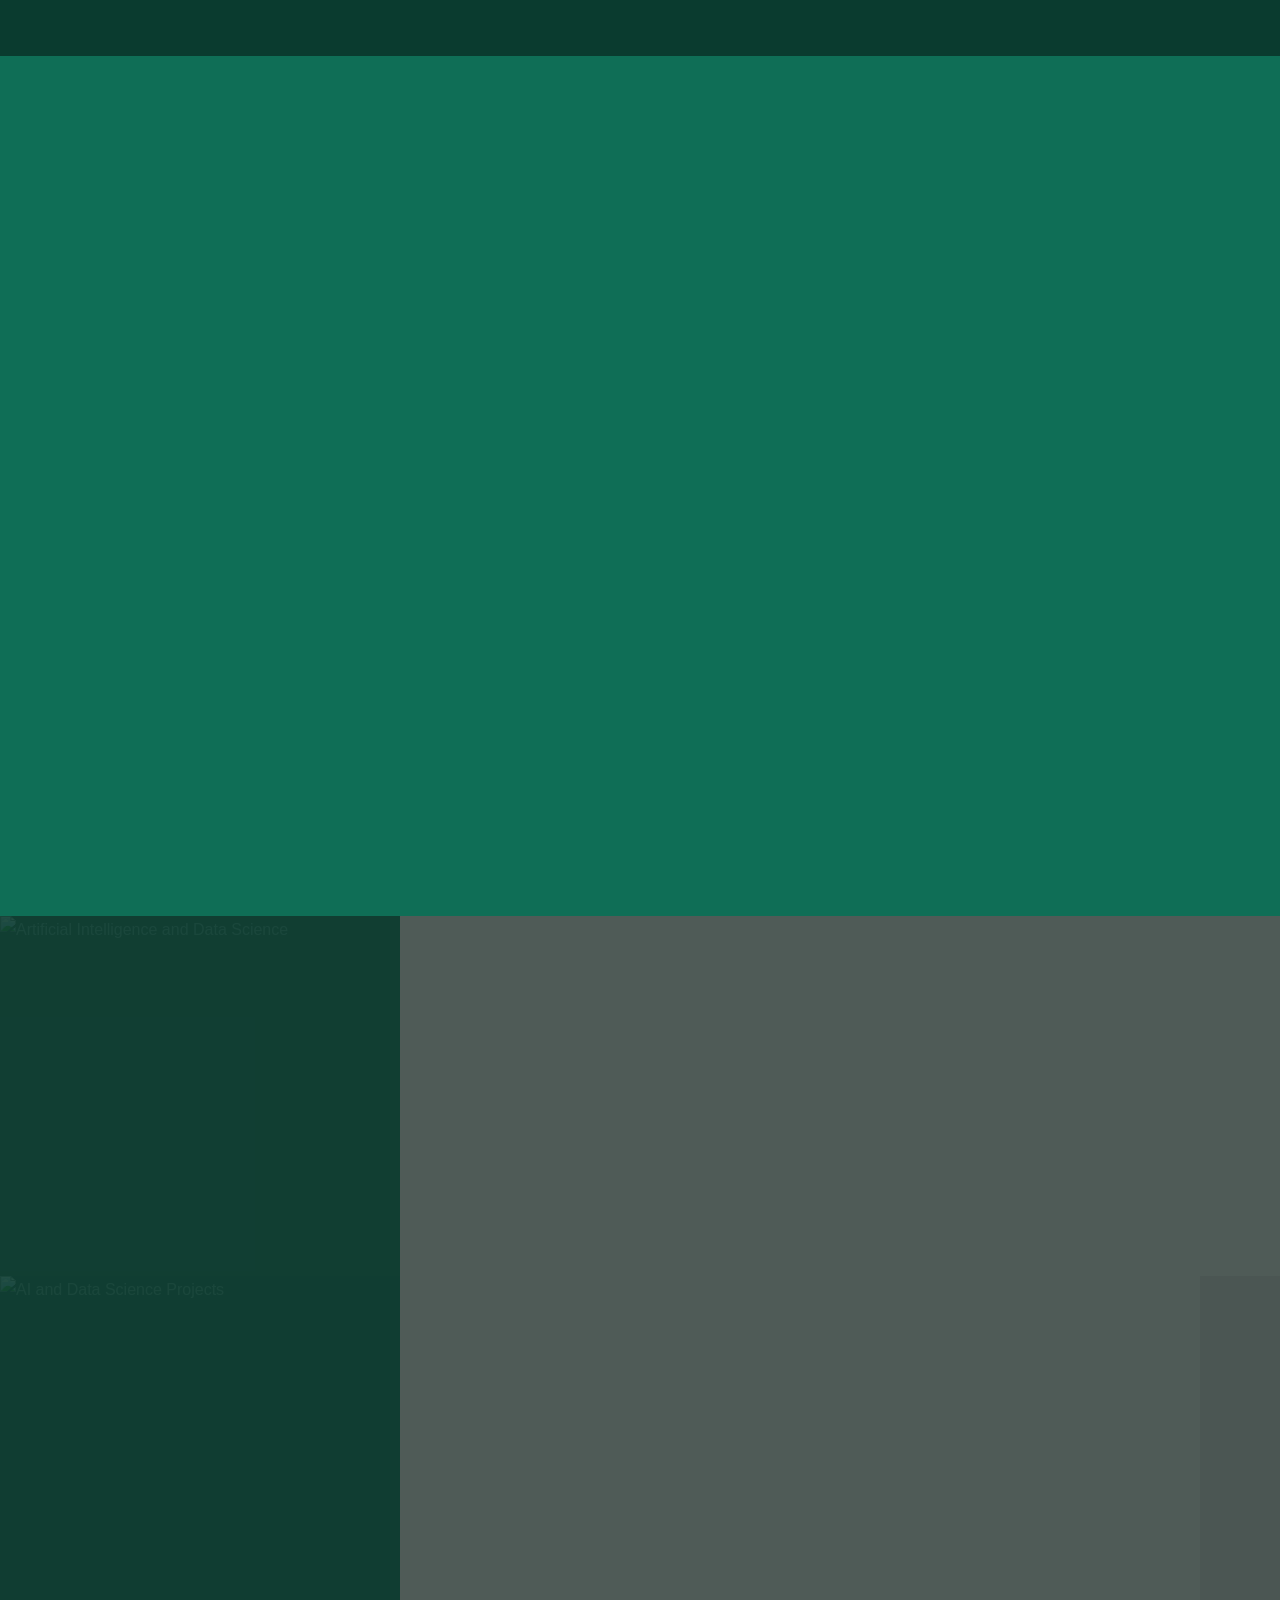
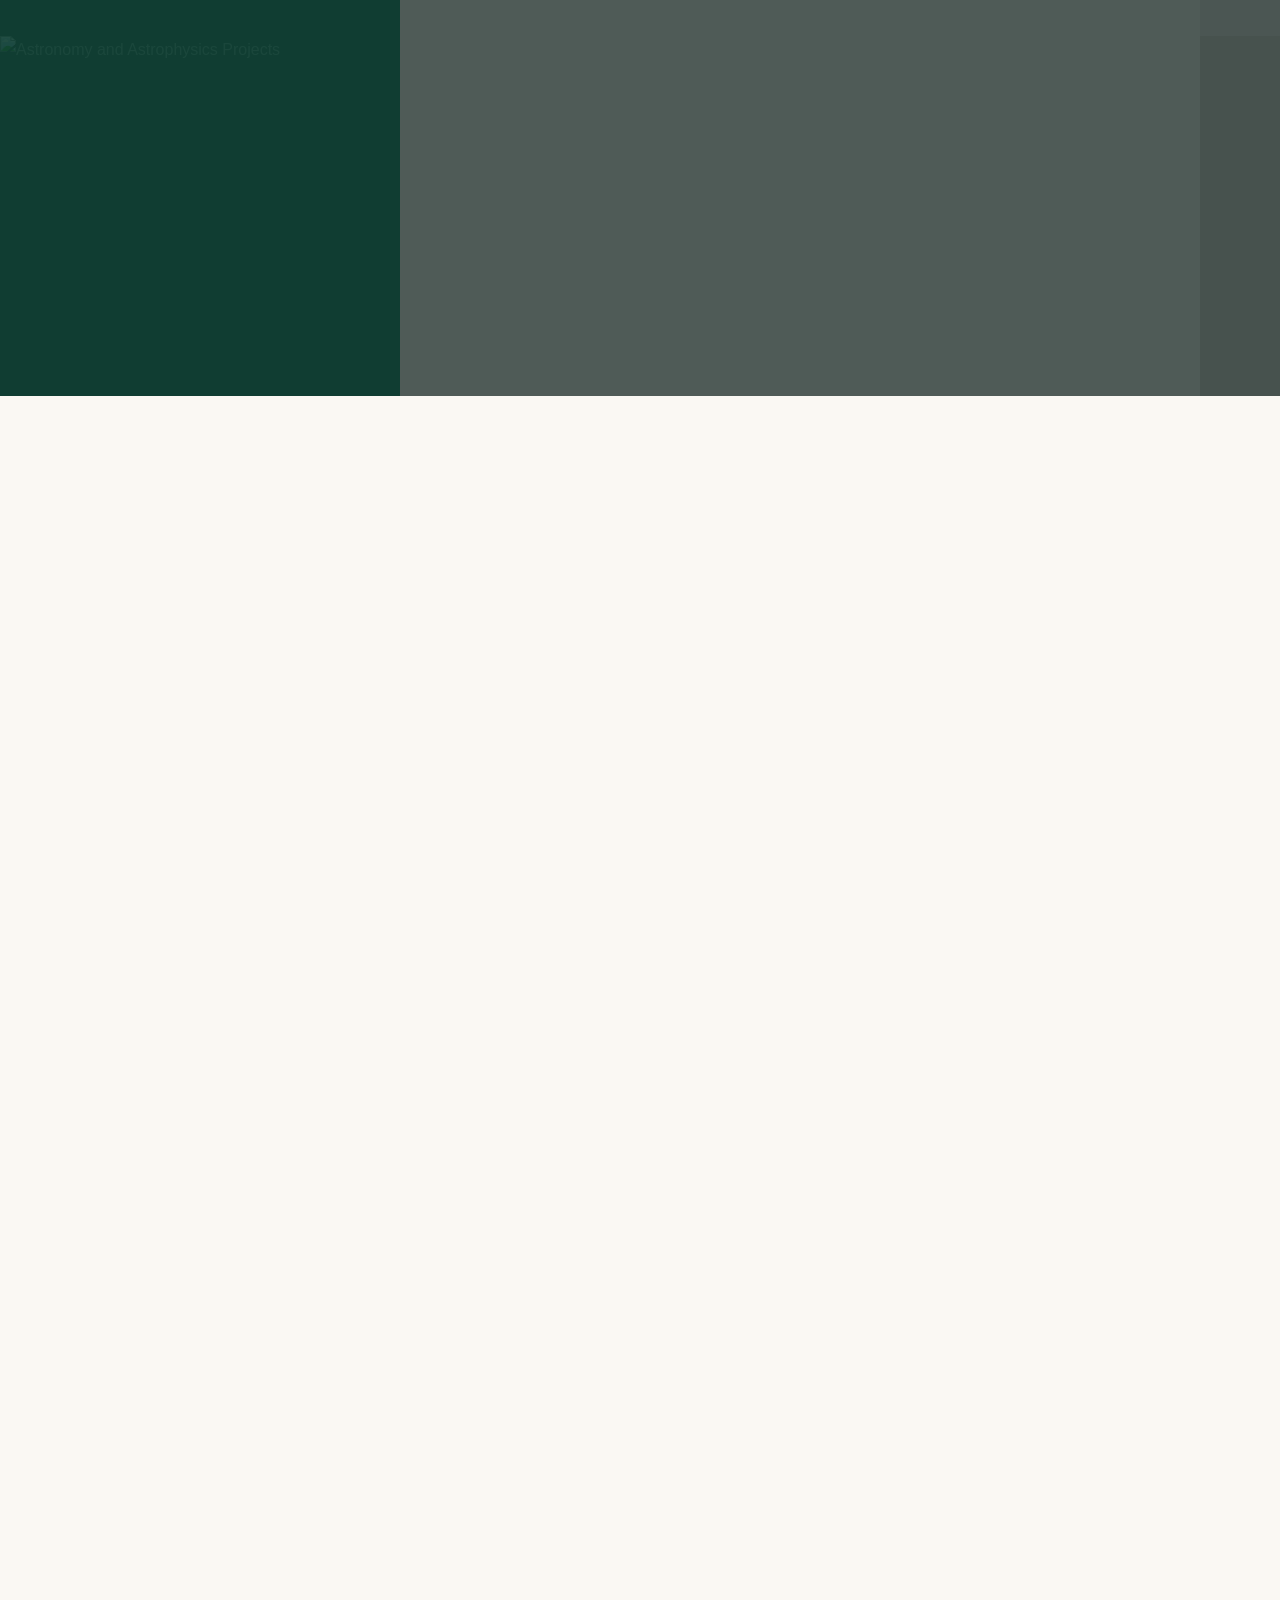
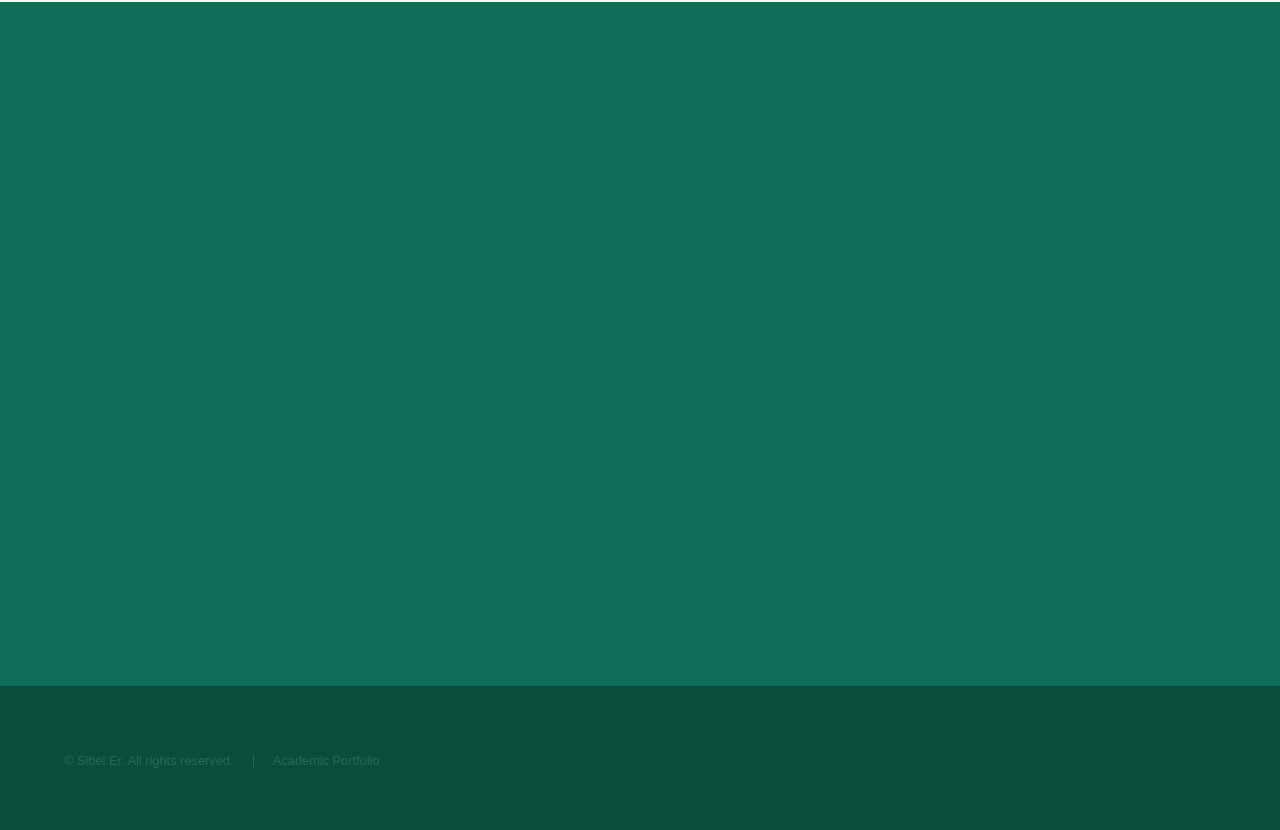
==== commit 3db025dd: "10 proje kartı eklendi, Akademik Portföy renkleri güncellendi" ====
--- a/index.html
+++ b/index.html
@@ -41,6 +41,15 @@
 .proje .baglantilar a { color: #d85a30; border-bottom: solid 1px #d85a30; }
 @media screen and (max-width: 1280px) { .projeler { grid-template-columns: repeat(2, 1fr); } }
 @media screen and (max-width: 736px) { .projeler { grid-template-columns: 1fr; } }
+
+.projeler.kucuk { grid-template-columns: repeat(4, 1fr); gap: 1.2em; }
+.projeler.kucuk .proje { padding: 1.2em; }
+.projeler.kucuk .proje h4 { font-size: 0.9em; }
+.projeler.kucuk .proje p { font-size: 0.78em; margin-bottom: 0.6em; }
+.proje p.sonuc { flex-grow: 0; font-weight: bold; color: #0f6e56; font-size: 0.78em; }
+@media screen and (max-width: 1680px) { .projeler.kucuk { grid-template-columns: repeat(3, 1fr); } }
+@media screen and (max-width: 1280px) { .projeler.kucuk { grid-template-columns: repeat(2, 1fr); } }
+@media screen and (max-width: 736px) { .projeler.kucuk { grid-template-columns: 1fr; } }
 </style>
 
 </head>
@@ -279,6 +288,80 @@
 								</ul>
 							</article>
 
+						</div>
+
+						<h3 class="proje-baslik">Diğer Projeler</h3>
+						<div class="projeler kucuk">
+							<article class="proje">
+								<h4>Titanic Hayatta Kalma Tahmini</h4>
+								<p>Yolcu bilgilerinden hayatta kalma tahmini; keşifsel analiz ve makine öğrenmesi modelleri.</p>
+								<p class="sonuc">Doğrulama doğruluğu %83,8</p>
+								<ul class="etiketler"><li>Sınıflandırma</li><li>scikit-learn</li></ul>
+								<ul class="baglantilar"><li><a href="https://github.com/ser2025/veri-bilimi-projeleri/tree/HEAD/01-titanik-makine-ogrenmesi" target="_blank" rel="noopener">GitHub</a></li><li><a href="https://www.kaggle.com/code/sibeler/titanic-hayatta-kalma-tahmini-eda-ve-ml-83-8" target="_blank" rel="noopener">Kaggle</a></li></ul>
+							</article>
+							<article class="proje">
+								<h4>Dizüstü Bilgisayar Fiyat Tahmini</h4>
+								<p>Donanım özelliklerinden dizüstü bilgisayar fiyatını tahmin eden regresyon modeli.</p>
+								<p class="sonuc">R² 0,844</p>
+								<ul class="etiketler"><li>Regresyon</li></ul>
+								<ul class="baglantilar"><li><a href="https://github.com/ser2025/veri-bilimi-projeleri/tree/HEAD/02-laptop-fiyat-tahmini" target="_blank" rel="noopener">GitHub</a></li></ul>
+							</article>
+							<article class="proje">
+								<h4>Ülkelerin Askerî Güç Kümelemesi</h4>
+								<p>Ülkeleri askerî güç göstergelerine göre gruplayan K-Means kümeleme çalışması.</p>
+								<p class="sonuc">Silhouette 0,841</p>
+								<ul class="etiketler"><li>K-Means</li><li>Kümeleme</li></ul>
+								<ul class="baglantilar"><li><a href="https://github.com/ser2025/veri-bilimi-projeleri/tree/HEAD/03-askeri-guc-kumeleme" target="_blank" rel="noopener">GitHub</a></li></ul>
+							</article>
+							<article class="proje">
+								<h4>Kredi Geri Ödeme Tahmini</h4>
+								<p>Veri temizliği ve sınıflandırma ile müşterilerin krediyi geri ödeme olasılığını tahmin etme.</p>
+								<p class="sonuc">En güvenli %30&#x27;da geri ödeme %87,9</p>
+								<ul class="etiketler"><li>Sınıflandırma</li><li>Veri temizliği</li></ul>
+								<ul class="baglantilar"><li><a href="https://github.com/ser2025/veri-bilimi-projeleri/tree/HEAD/04-kredi-geri-odeme-tahmini" target="_blank" rel="noopener">GitHub</a></li><li><a href="https://www.kaggle.com/code/sibeler/kredi-riski-veri-temizli-i-ve-s-n-fland-rma" target="_blank" rel="noopener">Kaggle</a></li></ul>
+							</article>
+							<article class="proje">
+								<h4>Titanic: Keras ile Derin Öğrenme</h4>
+								<p>Titanic verisinde yapay sinir ağıyla hayatta kalma tahmini.</p>
+								<p class="sonuc">Test doğruluğu ~%82,7</p>
+								<ul class="etiketler"><li>Keras</li><li>ANN</li></ul>
+								<ul class="baglantilar"><li><a href="https://github.com/ser2025/veri-bilimi-projeleri/tree/HEAD/05-titanic-keras-derin-ogrenme" target="_blank" rel="noopener">GitHub</a></li></ul>
+							</article>
+							<article class="proje">
+								<h4>Beton Basınç Dayanımı</h4>
+								<p>Beton karışımından basınç dayanımını tahmin eden makine öğrenmesi ve yapay sinir ağı modelleri.</p>
+								<p class="sonuc">XGBoost R² 0,917</p>
+								<ul class="etiketler"><li>XGBoost</li><li>ANN</li></ul>
+								<ul class="baglantilar"><li><a href="https://github.com/ser2025/veri-bilimi-projeleri/tree/HEAD/06-beton-dayanimi-ann" target="_blank" rel="noopener">GitHub</a></li><li><a href="https://www.kaggle.com/code/sibeler/beton-bas-n-dayan-m-ml-ve-keras-r-0-917" target="_blank" rel="noopener">Kaggle</a></li></ul>
+							</article>
+							<article class="proje">
+								<h4>CIFAR-10 Görüntü Sınıflandırma</h4>
+								<p>10 sınıflı küçük görüntüleri ayırt eden evrişimli sinir ağı (CNN).</p>
+								<p class="sonuc">Test doğruluğu ~%80,7</p>
+								<ul class="etiketler"><li>CNN</li><li>Keras</li></ul>
+								<ul class="baglantilar"><li><a href="https://github.com/ser2025/veri-bilimi-projeleri/tree/HEAD/07-cifar10-cnn" target="_blank" rel="noopener">GitHub</a></li></ul>
+							</article>
+							<article class="proje">
+								<h4>GTSRB Trafik İşareti Tanıma</h4>
+								<p>43 sınıflı trafik işaretlerini tanıyan CNN modeli (bitirme projesi).</p>
+								<p class="sonuc">Test doğruluğu ~%96,0</p>
+								<ul class="etiketler"><li>CNN</li><li>Bitirme projesi</li></ul>
+								<ul class="baglantilar"><li><a href="https://github.com/ser2025/veri-bilimi-projeleri/tree/HEAD/08-gtsrb-trafik-isareti-cnn" target="_blank" rel="noopener">GitHub</a></li><li><a href="https://www.kaggle.com/code/sibeler/gtsrb-trafik-areti-tan-ma-cnn-96-test" target="_blank" rel="noopener">Kaggle</a></li><li><a href="https://huggingface.co/Sibeller/gtsrb-traffic-sign-cnn" target="_blank" rel="noopener">Model</a></li></ul>
+							</article>
+							<article class="proje">
+								<h4>İstanbul Kira Fiyatı Tahmini</h4>
+								<p>İstanbul&#x27;daki konut ilanlarından kira fiyatı tahmini; makine öğrenmesi ve derin öğrenme karşılaştırması.</p>
+								<p class="sonuc">XGBoost R² 0,813</p>
+								<ul class="etiketler"><li>XGBoost</li><li>Keras</li></ul>
+								<ul class="baglantilar"><li><a href="https://github.com/ser2025/veri-bilimi-projeleri/tree/HEAD/09-istanbul-kira-tahmini" target="_blank" rel="noopener">GitHub</a></li><li><a href="https://www.kaggle.com/code/sibeler/stanbul-kira-tahmini-xgboost-ve-keras" target="_blank" rel="noopener">Kaggle</a></li></ul>
+							</article>
+							<article class="proje">
+								<h4>SMS Spam Dedektörü</h4>
+								<p>Mesajın spam olup olmadığını ayırt eden NLP modeli ve Streamlit uygulaması.</p>
+								<p class="sonuc">Doğruluk %98,3</p>
+								<ul class="etiketler"><li>NLP</li><li>Streamlit</li></ul>
+								<ul class="baglantilar"><li><a href="https://github.com/ser2025/veri-bilimi-projeleri/tree/HEAD/10-sms-spam-dedektoru" target="_blank" rel="noopener">GitHub</a></li><li><a href="https://www.kaggle.com/code/sibeler/sms-spam-tespiti-nlp-ile-98-do-ruluk" target="_blank" rel="noopener">Kaggle</a></li></ul>
+							</article>
 						</div>
 
 						<ul class="actions">
